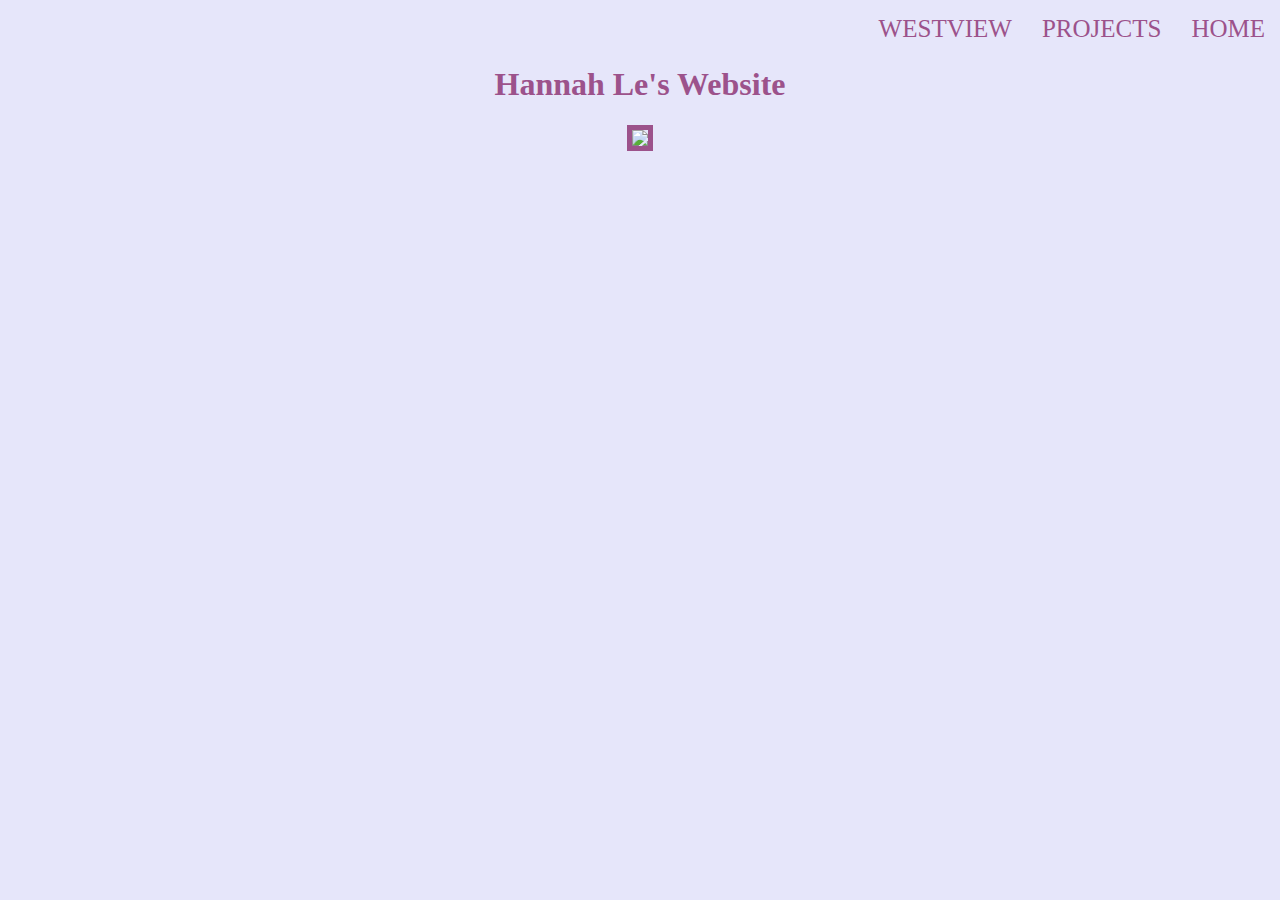
==== index.html @ 33d594ff "Update index.html" ====
<nav>
  <li> <a href="index.html"> HOME </a></li>
  <li> <a href="other.html"> PROJECTS </a></li>
  <li> <a href="https://www.powayusd.com/en-US/Schools/HS/WVHS/Calendars/Schedules/Bell-Schedule" target_blank"> WESTVIEW </a></li>
  
</nav>
<head>
  <h1> Hannah Le's Website <h1>
</head>
<body>
  <h1> Hannah Le's Website <h1>
 <center>
    <img  src="https://static.tvtropes.org/pmwiki/pub/images/pk16.jpg">
    </body>
    
<style>
  nav {
  list-style-type: none;
  position: fixed;
  background-color: lavender;
  width: 100%;
  margin: 0;
  padding: 0;
  top: 0;
  left: 0;
}
li {
  display: inline;
  padding: 10px;
    margin: 5px;
  float: right;
}
a {
  color: #9C528B;
  text-decoration: none;
  font-size: 25px;
  
}

li a:hover {
  background-color: white;
}
h1 {
  color: #9C528B;
  text-align: center;
}
body {
    background-color: lavender;
}
img {
  border: solid #9C528B 5px;
}
    </style>
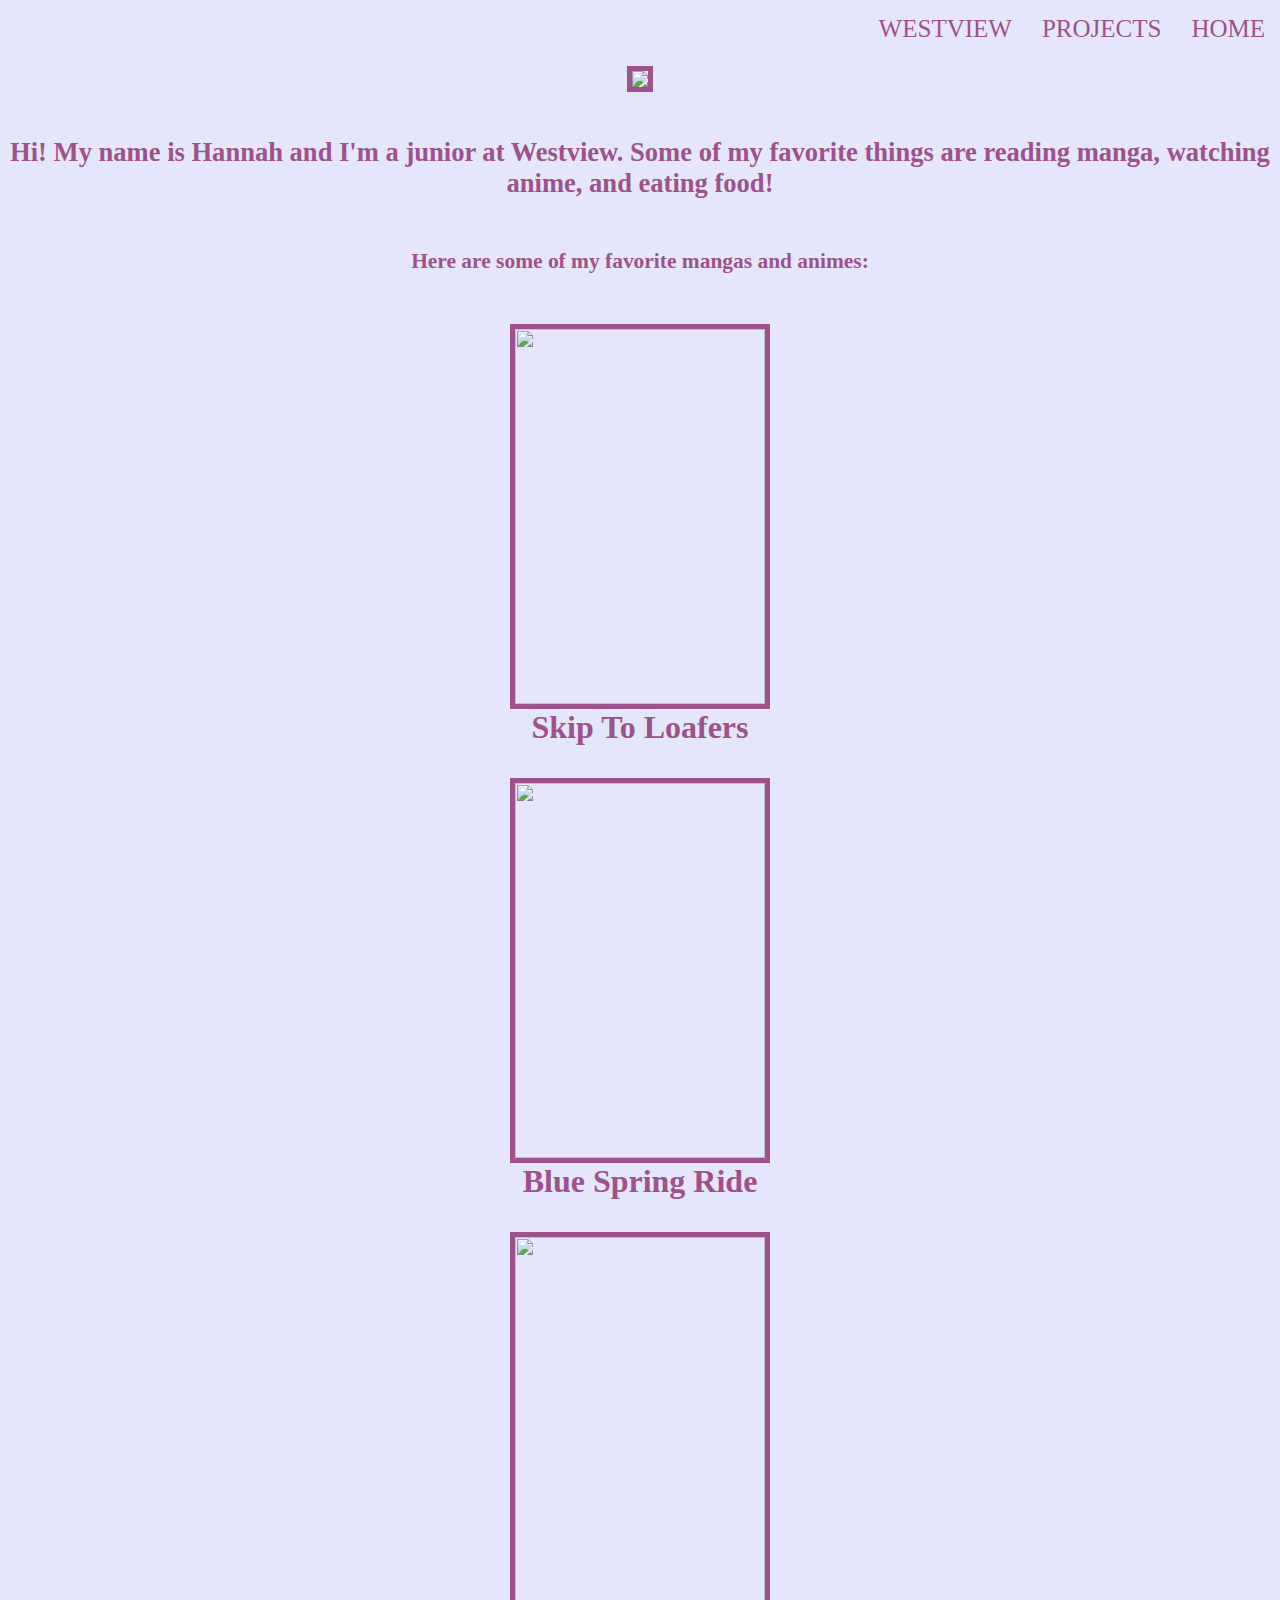
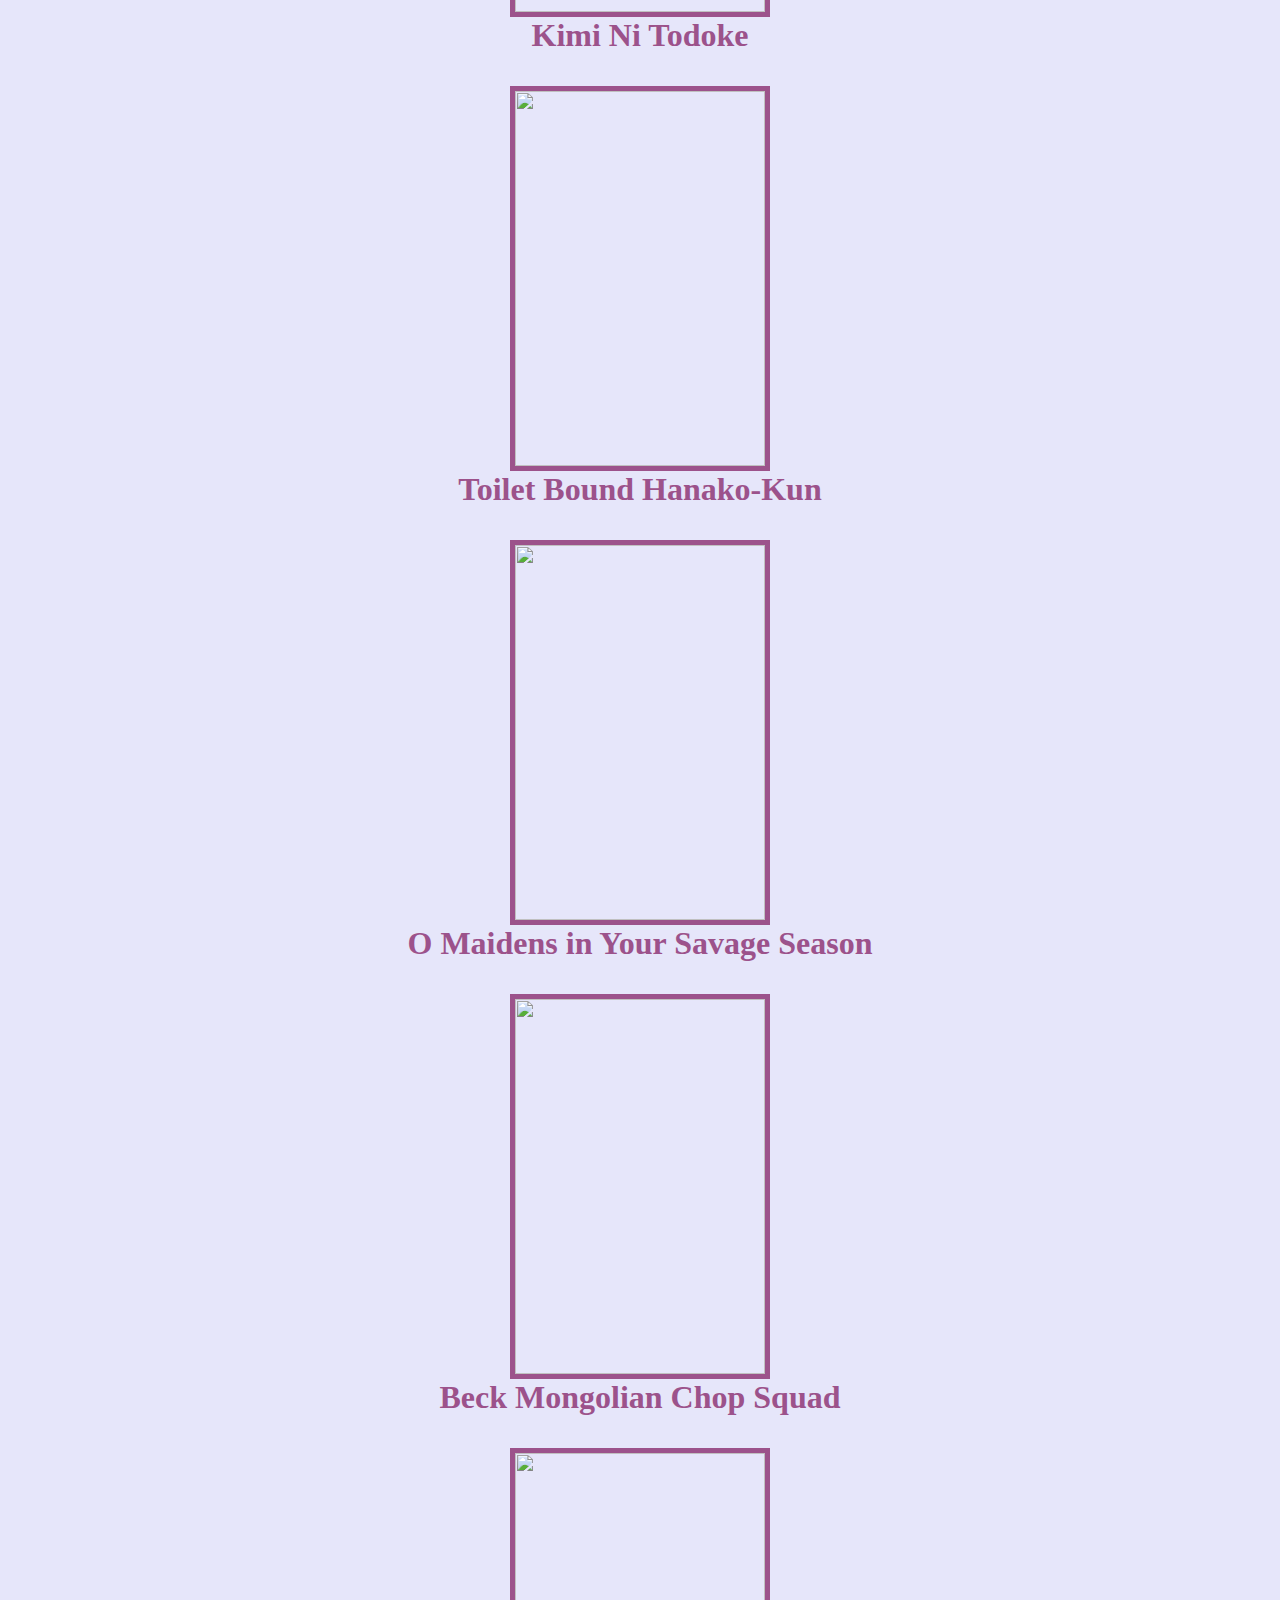
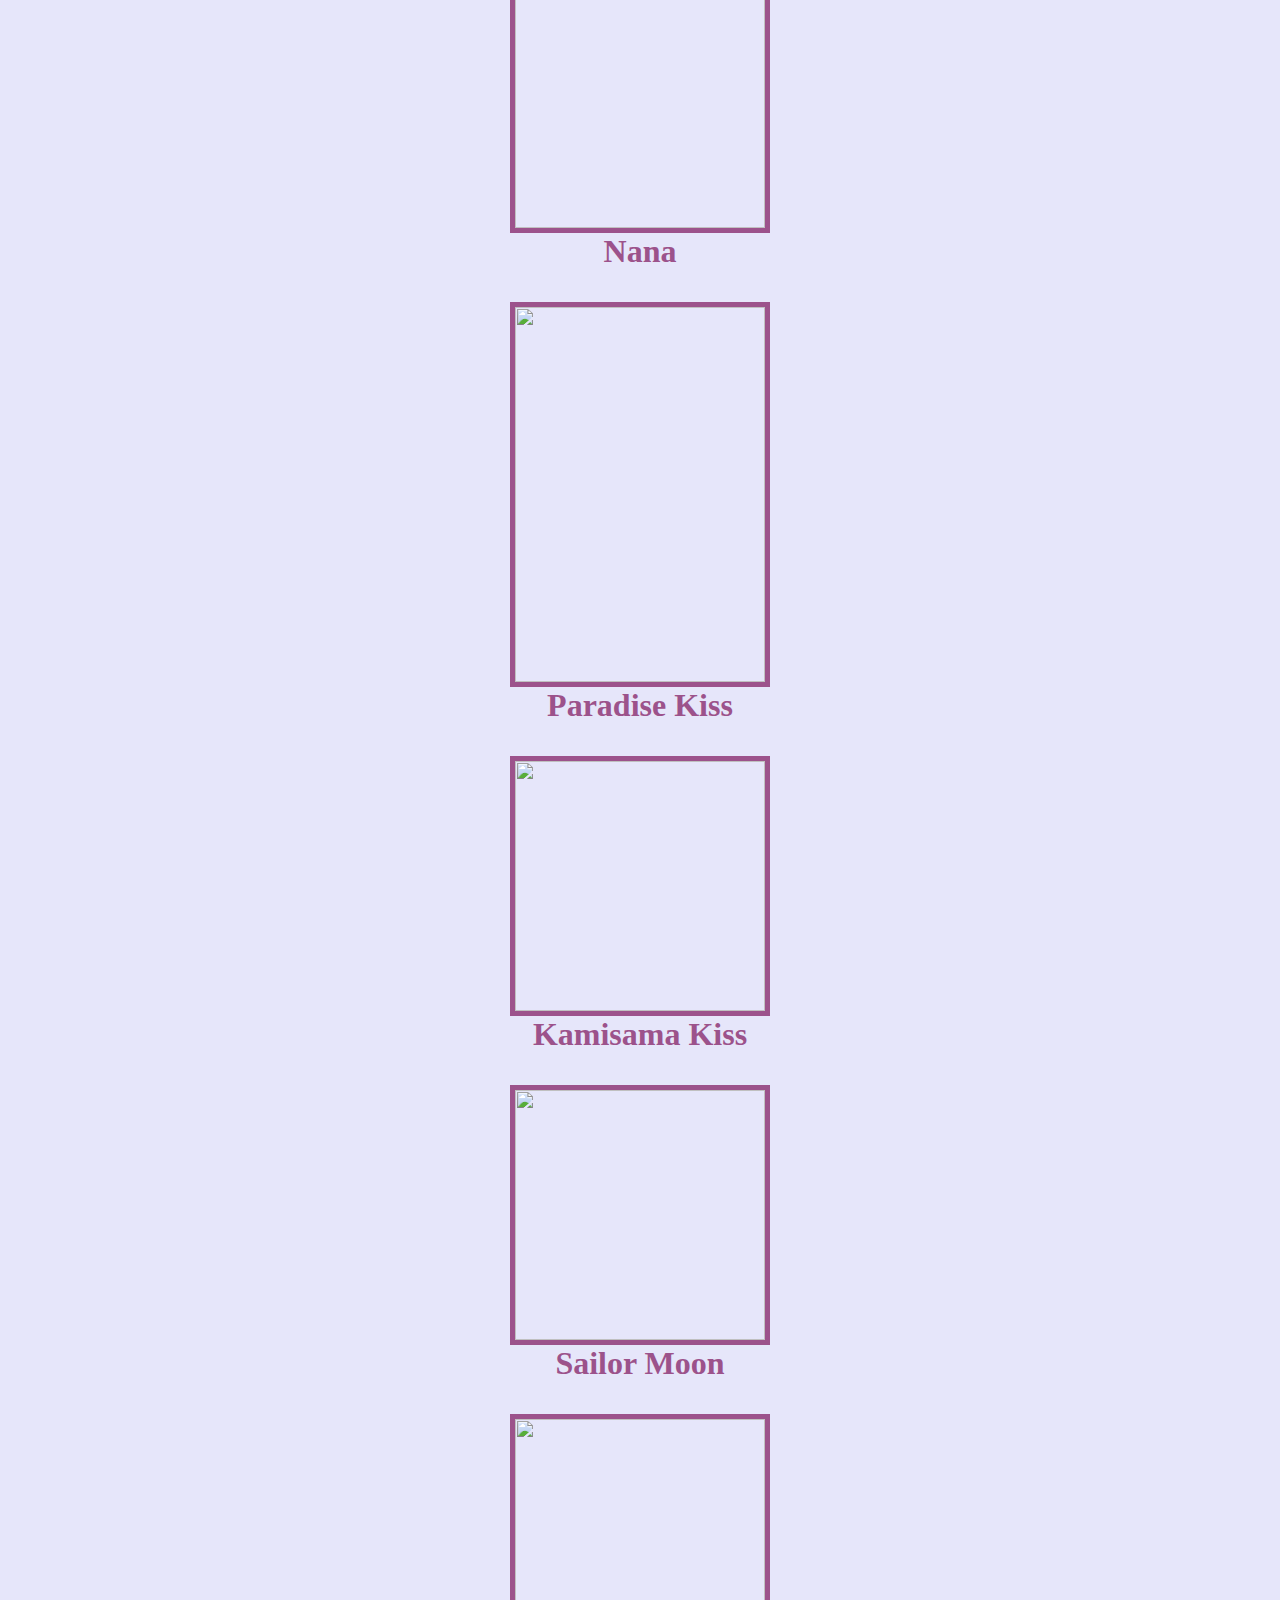
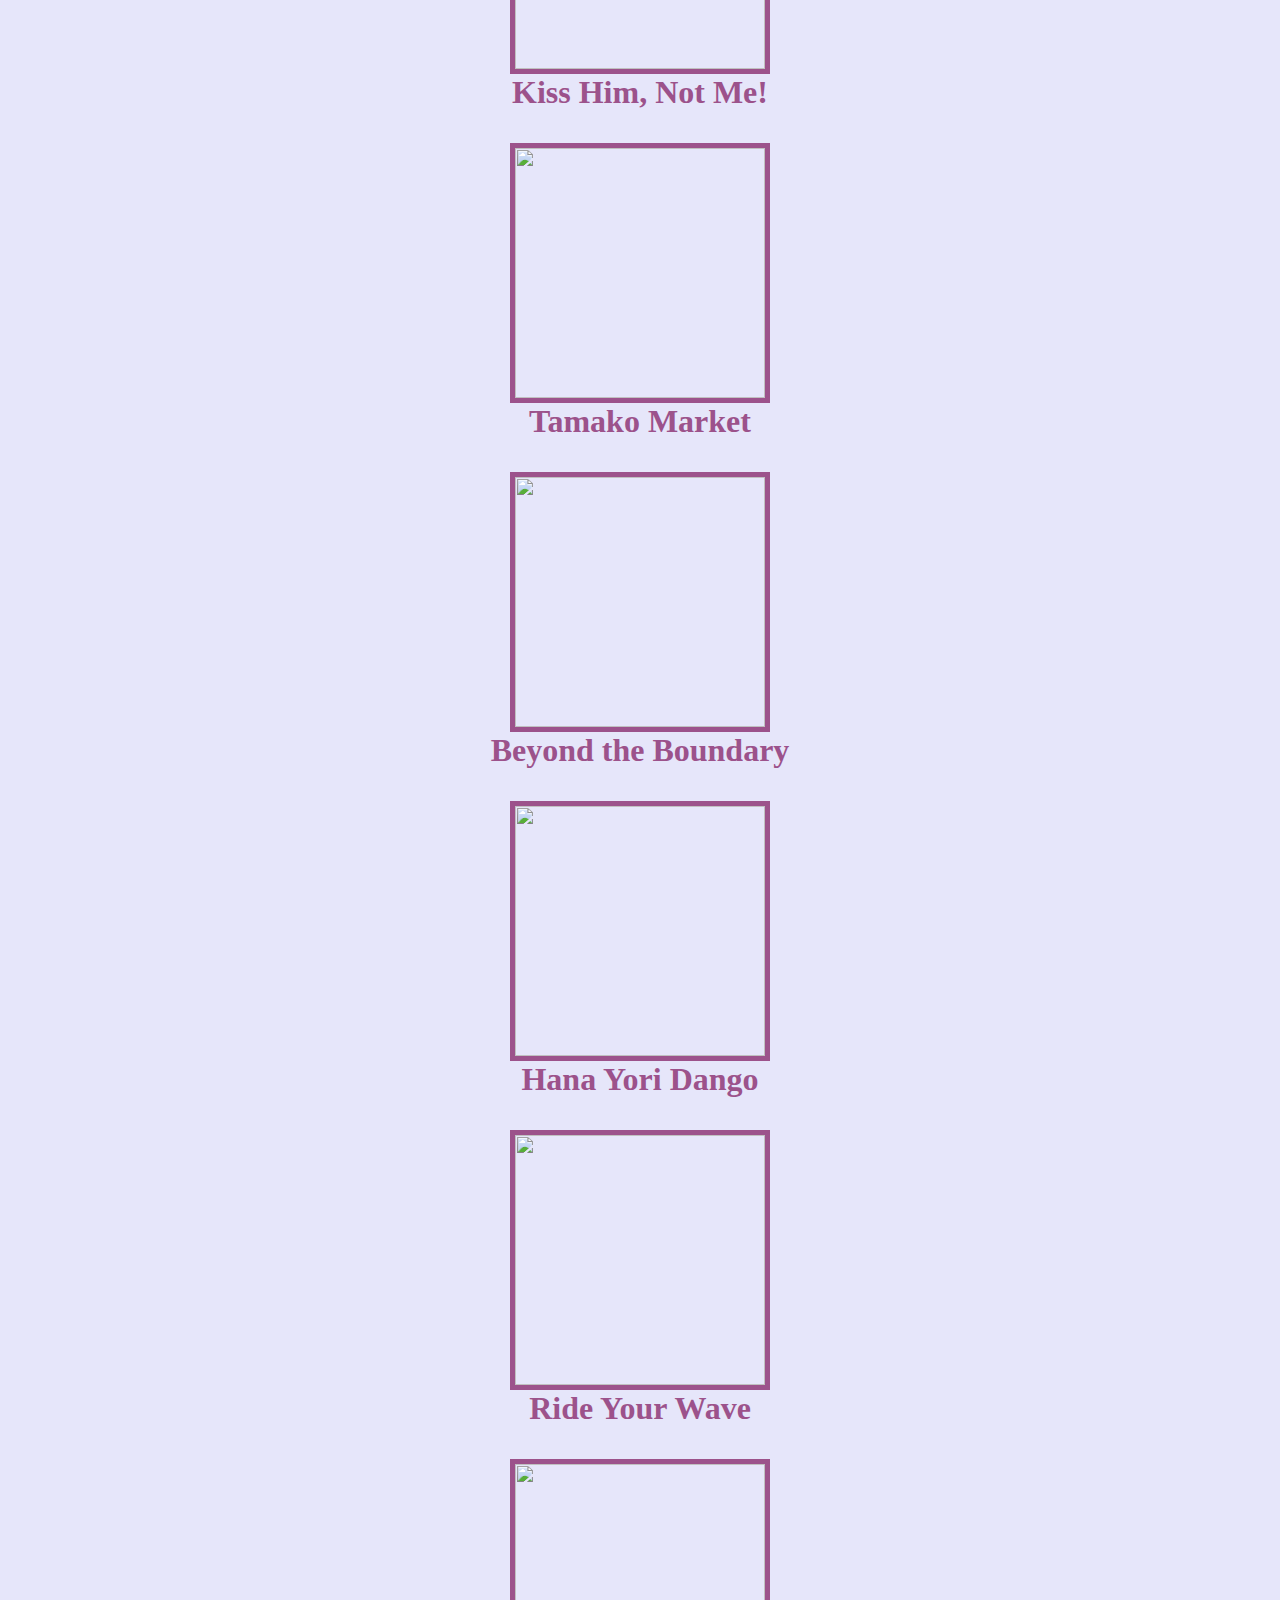
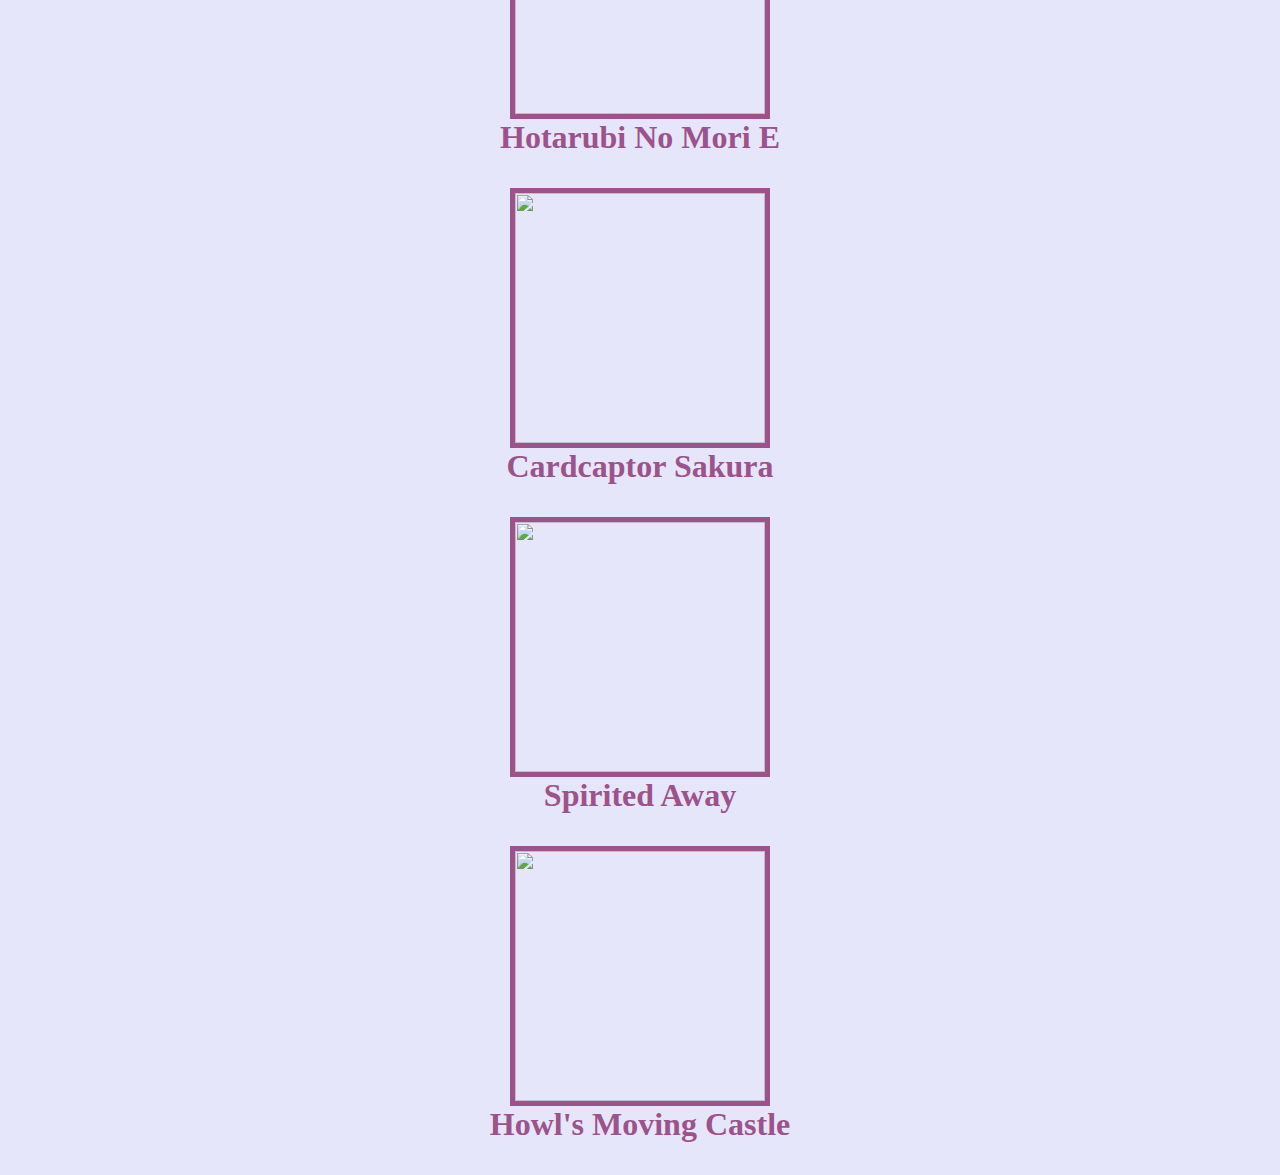
==== commit 0af4cfc9: "Update index.html" ====
--- a/index.html
+++ b/index.html
@@ -1,18 +1,104 @@
 <nav>
   <li> <a href="index.html"> HOME </a></li>
   <li> <a href="other.html"> PROJECTS </a></li>
-  <li> <a href="https://www.powayusd.com/en-US/Schools/HS/WVHS/Calendars/Schedules/Bell-Schedule" target_blank"> WESTVIEW </a></li>
+  <li> <a href="schedule.html"> WESTVIEW </a></li>
   
 </nav>
 <head>
   <h1> Hannah Le's Website <h1>
 </head>
 <body>
-  <h1> Hannah Le's Website <h1>
  <center>
-    <img  src="https://static.tvtropes.org/pmwiki/pub/images/pk16.jpg">
-    </body>
-    
+    <img  src="https://static.tvtropes.org/pmwiki/pub/images/pk16.jpg"  style="border: solid #9C528B 5px">
+   <h5> Hi! My name is Hannah and I'm a junior at Westview. Some of my favorite things are reading manga, watching anime, and eating food! </h5> 
+   <h6> Here are some of my favorite mangas and animes: </h6>
+<figure>
+      <img 
+        src="https://images-na.ssl-images-amazon.com/images/I/81Jzjp1vnRL.jpg" width="250" height="375"/>
+  <figcaption>Skip To Loafers</figcaption>
+   </figure>
+<figure>
+   <img
+src="https://d28hgpri8am2if.cloudfront.net/book_images/onix/cvr9781974708239/ao-haru-ride-vol-13-9781974708239_hr.jpg" width="250" height="375">
+  <figcaption>Blue Spring Ride</figcaption>
+   </figure>
+<figure>
+   <img
+        src="https://images-na.ssl-images-amazon.com/images/I/81OTgFNg4TL.jpg" width="250"height="375">
+  <figcaption>Kimi Ni Todoke</figcaption>
+   </figure>
+<figure>
+   <img
+        src="https://www.rightstufanime.com/images/productImages/9781975316877_manga-toilet-bound-hanako-kun-manga-volume-12-primary.jpg?resizeid=3&resizeh=600&resizew=600" width="250" height="375">
+  <figcaption>Toilet Bound Hanako-Kun</figcaption>
+   </figure>
+<figure>
+   <img 
+        src="https://kodansha.us/wp-content/uploads/2020/12/9781632369178.jpeg" width="250" height="375"/>
+  <figcaption>O Maidens in Your Savage Season </figcaption>
+</figure>
+<figure>
+   <img 
+        src="https://i.gr-assets.com/images/S/compressed.photo.goodreads.com/books/1532154610l/8432753._SY475_.jpg" width="250" height="375"/>
+  <figcaption>Beck Mongolian Chop Squad</figcaption>
+   </figure>
+<figure>
+  <img
+src="https://images-na.ssl-images-amazon.com/images/I/91ys9w5fTIL.jpg" width="250" height="375"/>
+  <figcaption>Nana</figcaption>
+   </figure>
+<figure>
+  <img
+        src="https://i.gr-assets.com/images/S/compressed.photo.goodreads.com/books/1336576584l/3353520.jpg" width="250" height="375"/>
+  <figcaption>Paradise Kiss</figcaption>
+   </figure>
+<figure>
+  <img src="https://pic-bstarstatic.akamaized.net/ugc/1e9c52a68fd6ca8b79c875f2b847f4d596ae6321.png@720w_406h_1e_1c_1f.webp" height="250"/>
+  <figcaption>Kamisama Kiss</figcaption>
+   </figure>
+<figure>
+  <img src="https://mtv.mtvnimages.com/uri/mgid:ao:image:mtv.com:35970?quality=0.8&format=jpg" height="250"/>
+  <figcaption>Sailor Moon</figcaption>
+   </figure>
+<figure>
+  <img src="https://www.anime-internet.com/content/images/2022/01/7eb23a45f1def5b620e1dab587933def.jpg" height="250"/>
+  <figcaption>Kiss Him, Not Me!</figcaption>
+   </figure>
+<figure>
+  <img src="http://4.bp.blogspot.com/-gityBMRrEOY/UWASp5eOhDI/AAAAAAAAHR4/wKw3uPbBt-c/s1600/Tamako-Market-Tamako-Cast.jpg" height="250"/>
+  <figcaption>Tamako Market</figcaption>
+  </figure>
+<figure>
+  <img src="https://static1.cbrimages.com/wordpress/wp-content/uploads/2019/12/Featured-Image-anime-to-watch-like-beyond-the-boundary.jpg" height="250"/>
+  <figcaption>Beyond the Boundary</figcaption>
+  </figure>
+<figure>
+  <img src="https://asianaddictsanonymous.files.wordpress.com/2015/08/hana-yori-dango.jpg" height="250"/>
+  <figcaption>Hana Yori Dango</figcaption>
+   </figure>
+<figure>
+  <img src="https://ca-times.brightspotcdn.com/dims4/default/287ccc3/2147483647/strip/true/crop/3035x1707+0+221/resize/1200x675!/quality/90/?url=https%3A%2F%2Fcalifornia-times-brightspot.s3.amazonaws.com%2F1b%2Fb4%2F1d58fb034973954140816113a80a%2Fla-photos-handouts-la-ca-ride-your-wave-movie-289.JPG" height="250"/>
+  <figcaption>Ride Your Wave</figcaption>
+   </figure>
+<figure>
+  <img src="https://theoddapple.com/wp-content/uploads/2020/08/Into-the-Forest-of-Fireflies-Light-Hotarubi-no-Mori-e-2011-kiss-1024x576.jpg" height="250"/>
+  <figcaption>Hotarubi No Mori E</figcaption>
+   </figure>
+<figure>
+  <img src="https://www.denofgeek.com/wp-content/uploads/2020/06/Cardcaptor-Sakura-Manga.png?w=1024" height="250"/>
+  <figcaption>Cardcaptor Sakura</figcaption>
+   </figure>
+<figure>
+  <img src="https://m.media-amazon.com/images/M/MV5BMjE1Mjk2MTcwNV5BMl5BanBnXkFtZTgwNTc1MTMyMDE@._V1_.jpg" height="250"/>
+  <figcaption>Spirited Away</figcaption>
+   </figure>
+<figure>
+  <img src="https://i0.wp.com/thespool.net/wp-content/uploads/2019/04/howl-2.jpg?fit=1920%2C1080&ssl=1" height="250"/>
+  <figcaption>Howl's Moving Castle</figcaption>
+   </figure>
+    </center>
+   </body>
+      
 <style>
   nav {
   list-style-type: none;
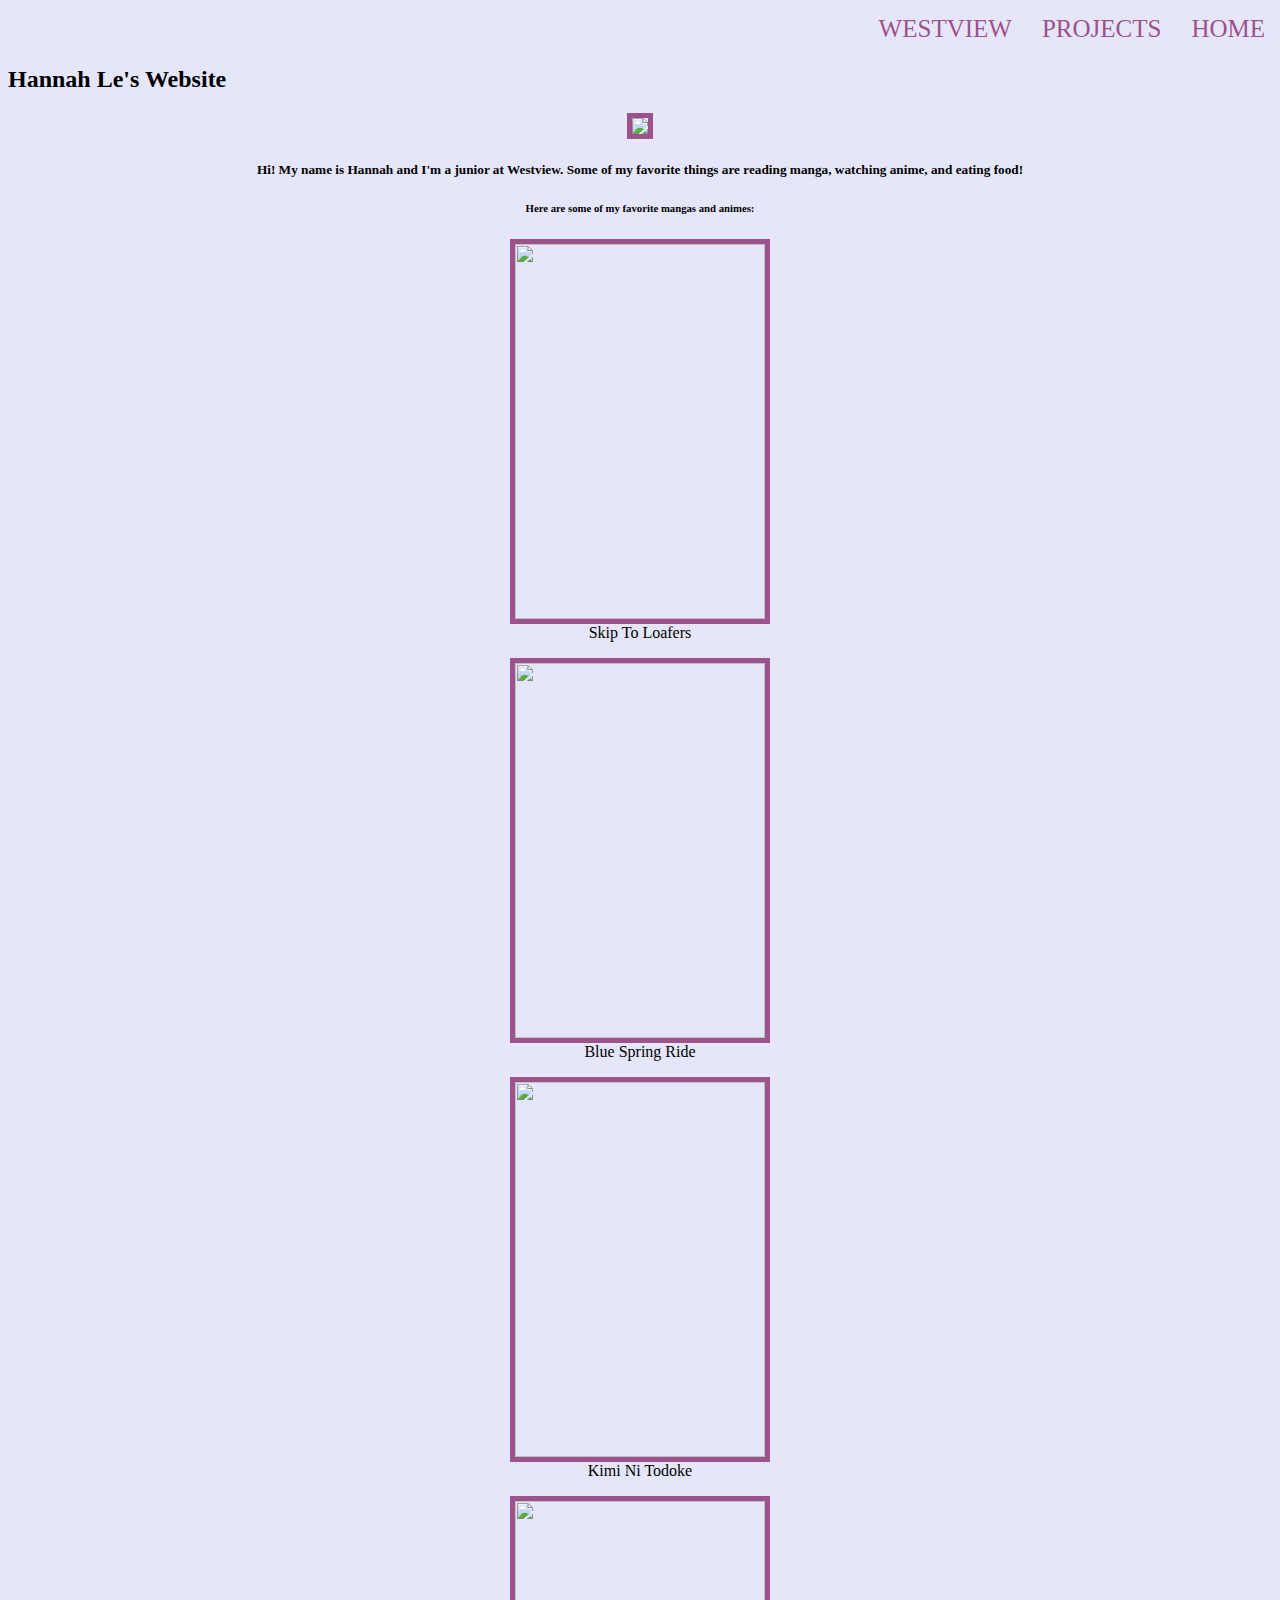
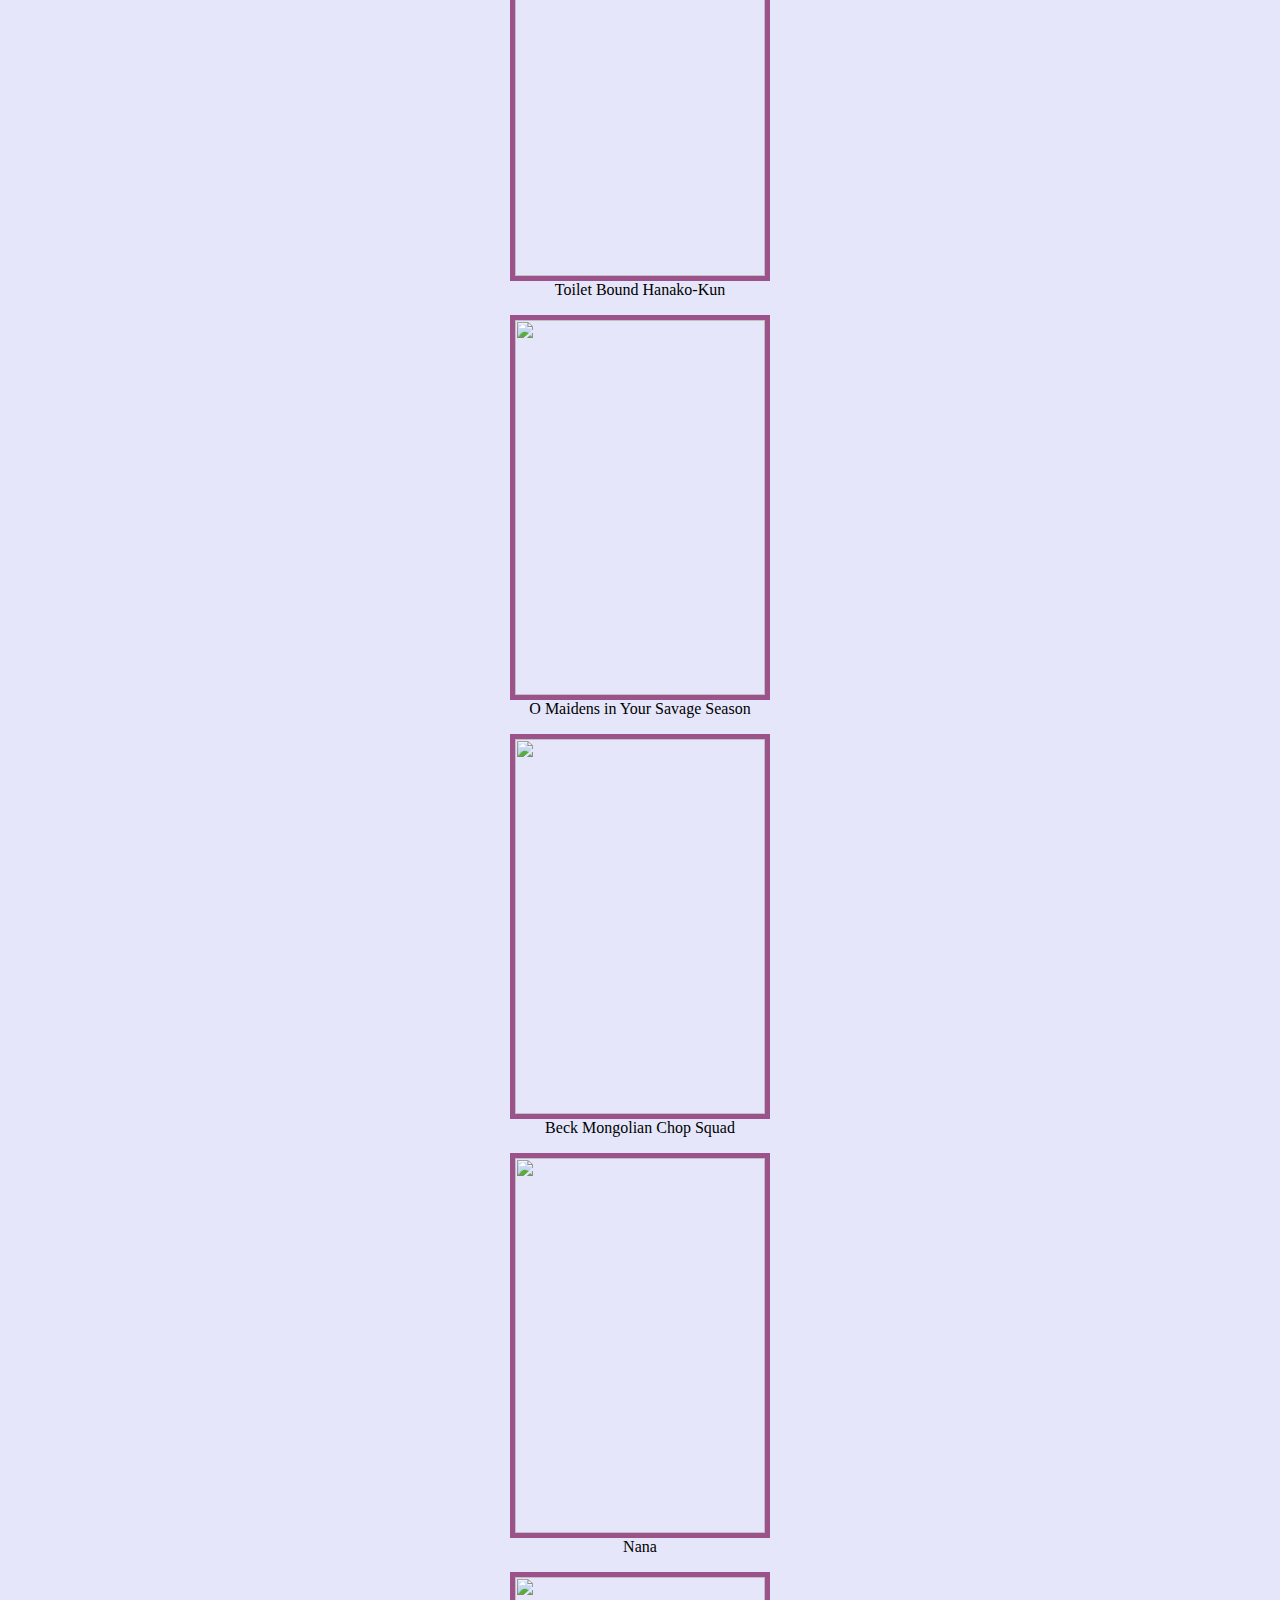
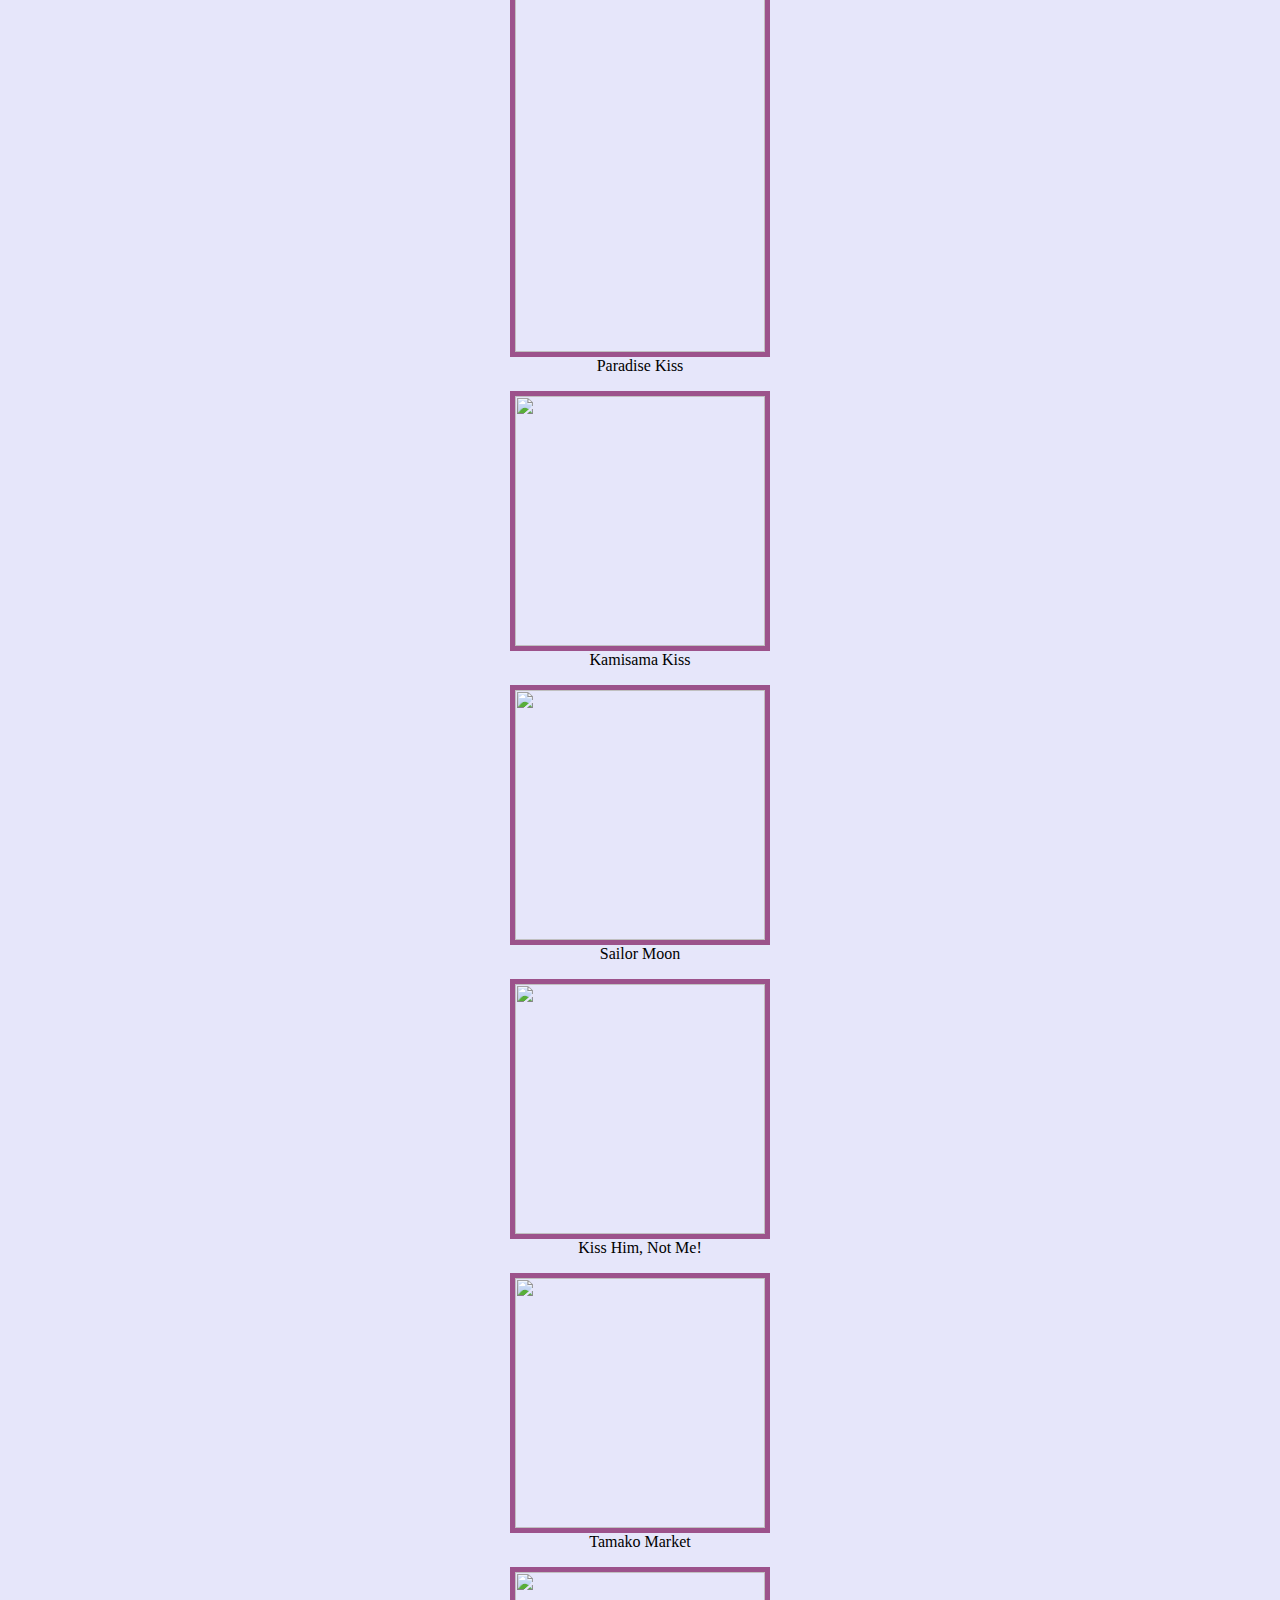
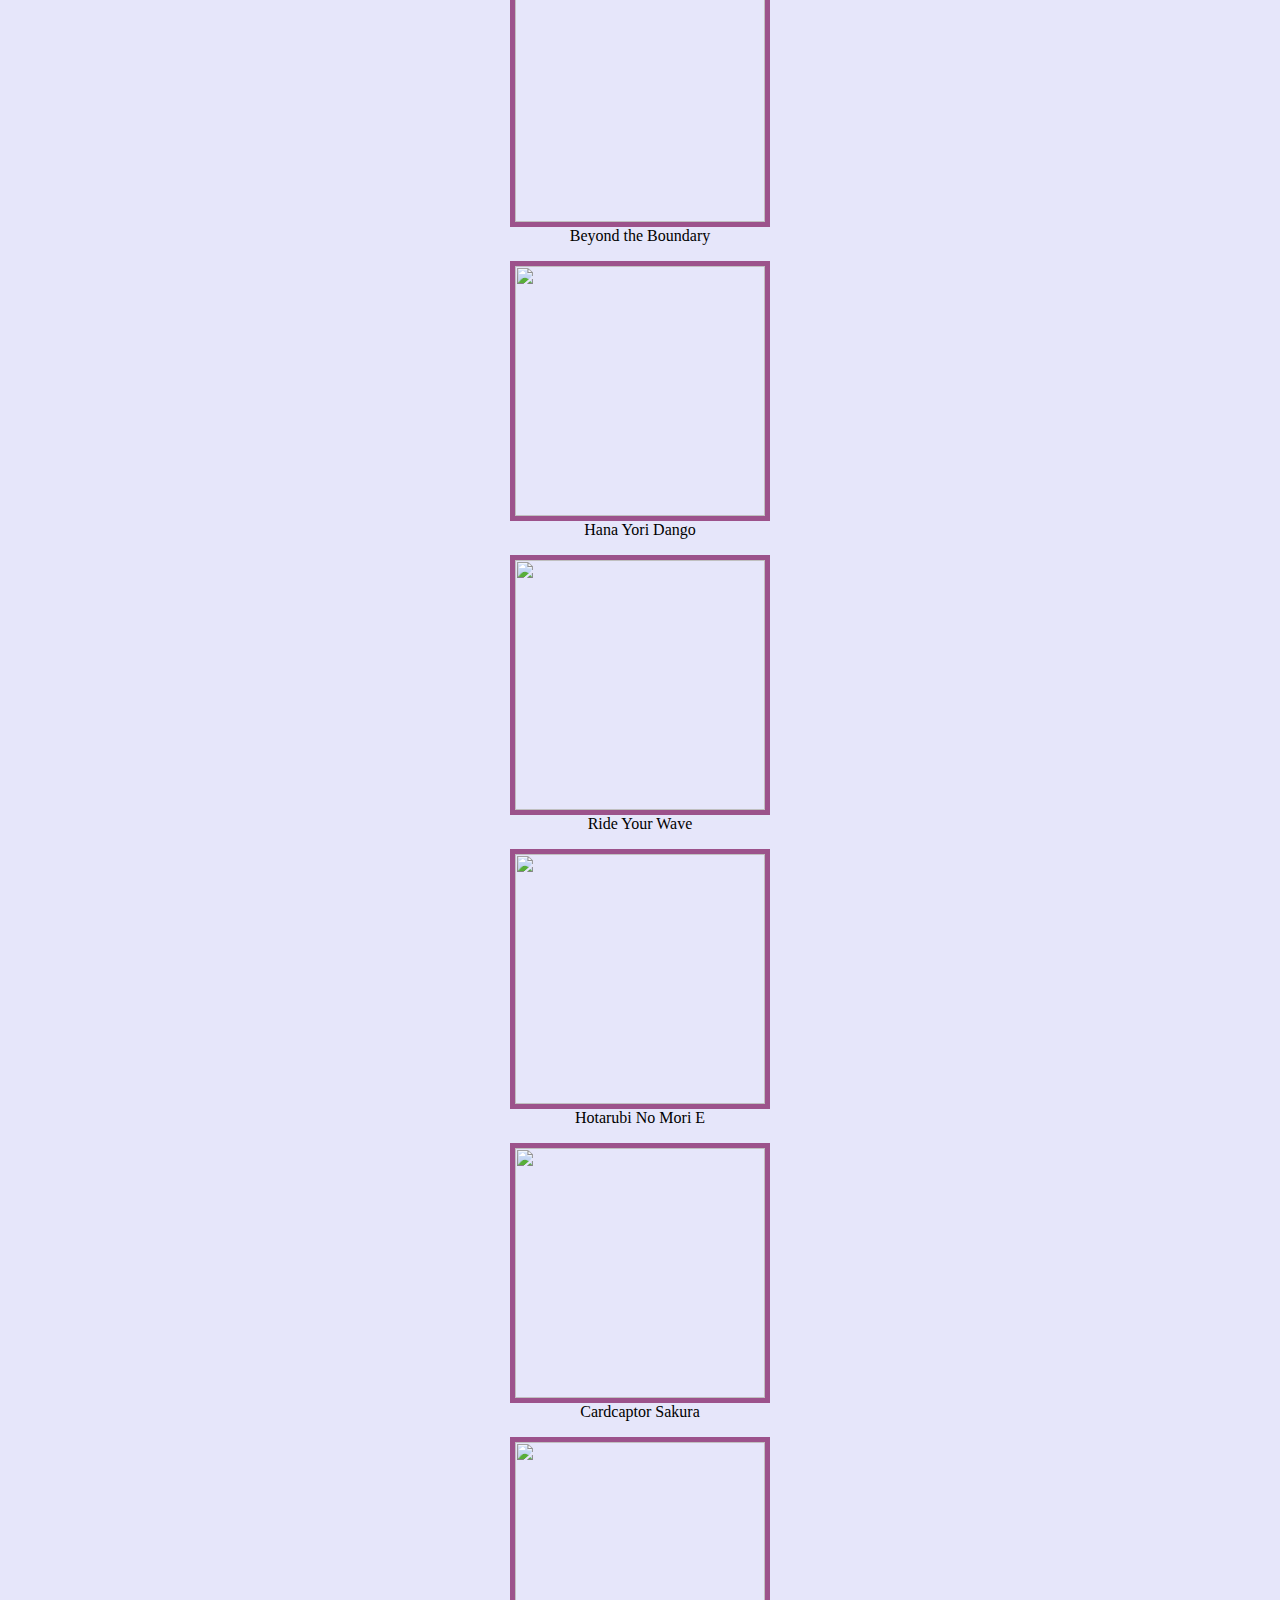
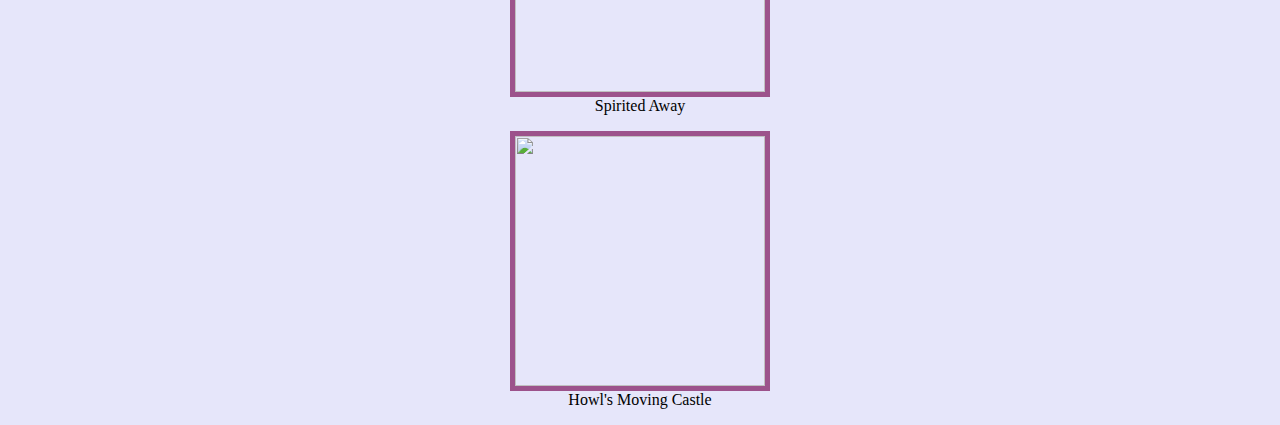
==== commit 115eab4c: "Update index.html" ====
--- a/index.html
+++ b/index.html
@@ -6,6 +6,7 @@
 </nav>
 <head>
   <h1> Hannah Le's Website <h1>
+    <h2> Hannah Le's Website </h2>
 </head>
 <body>
  <center>
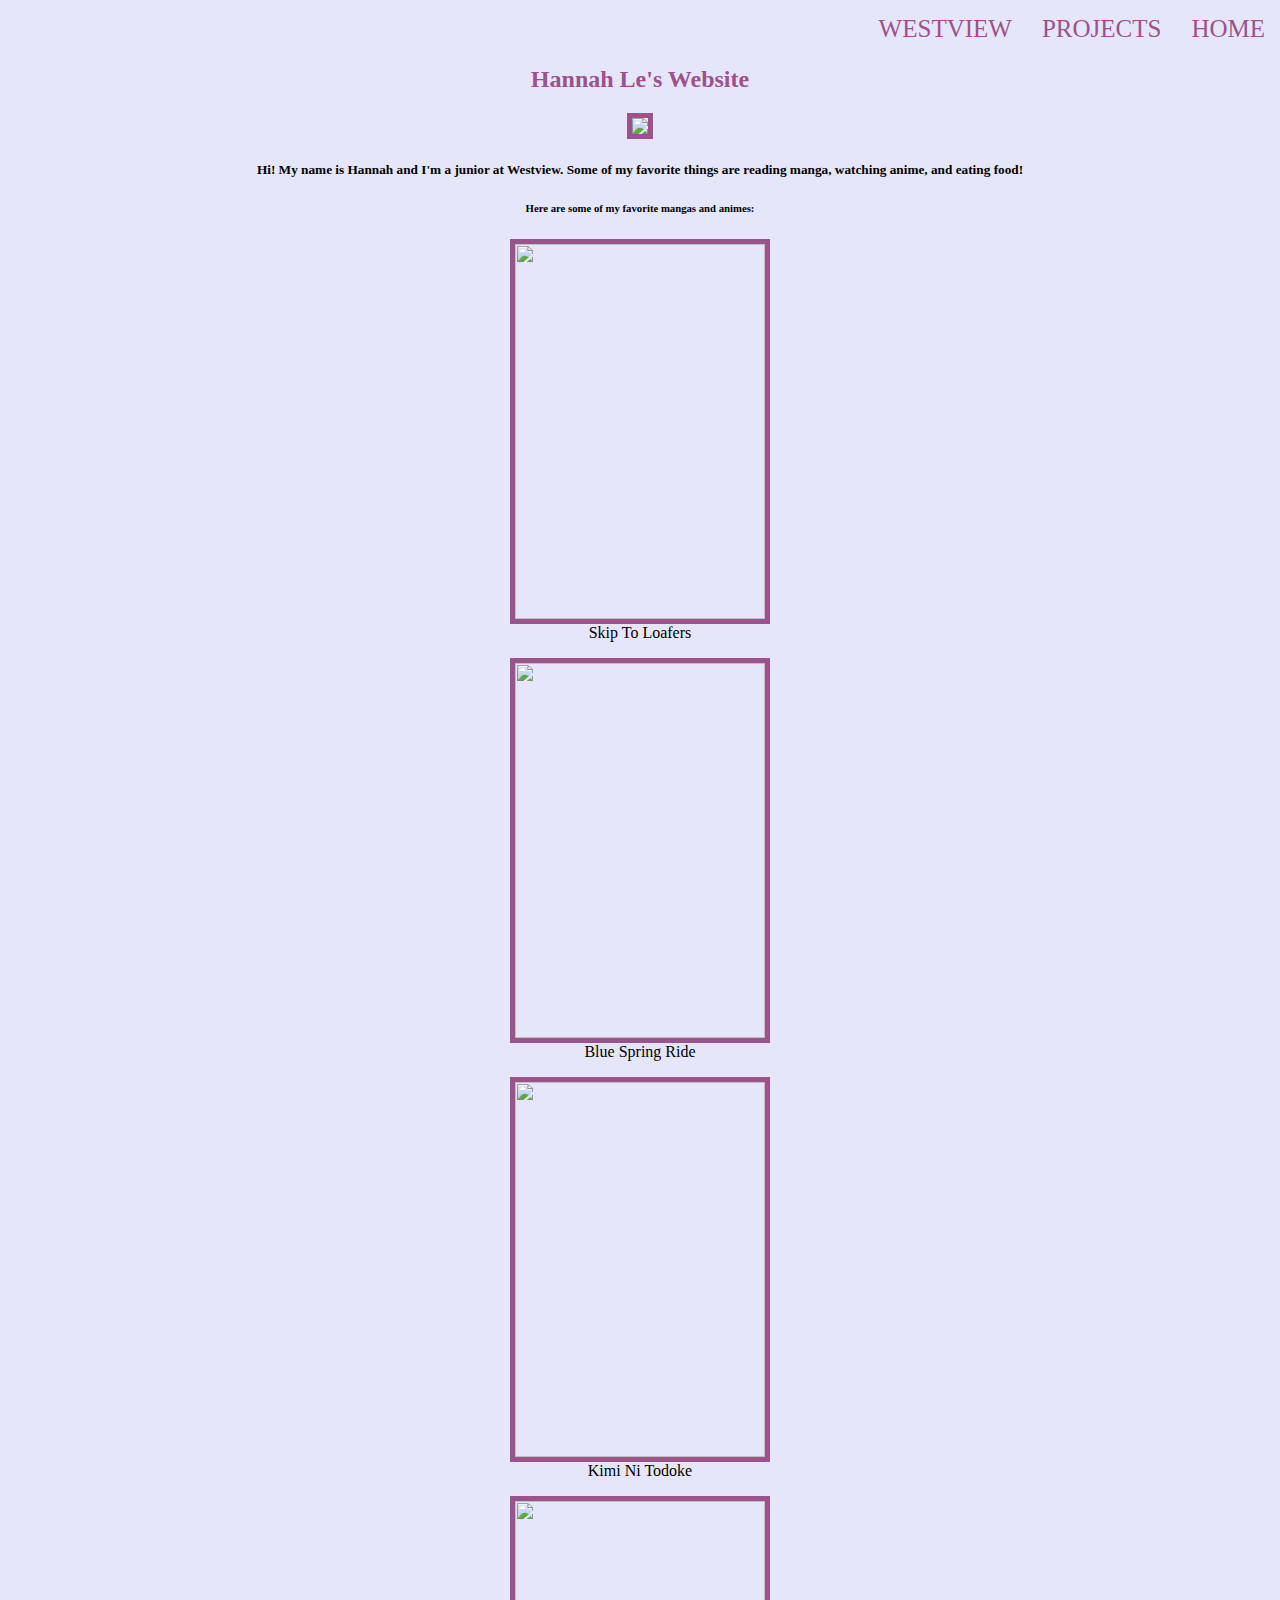
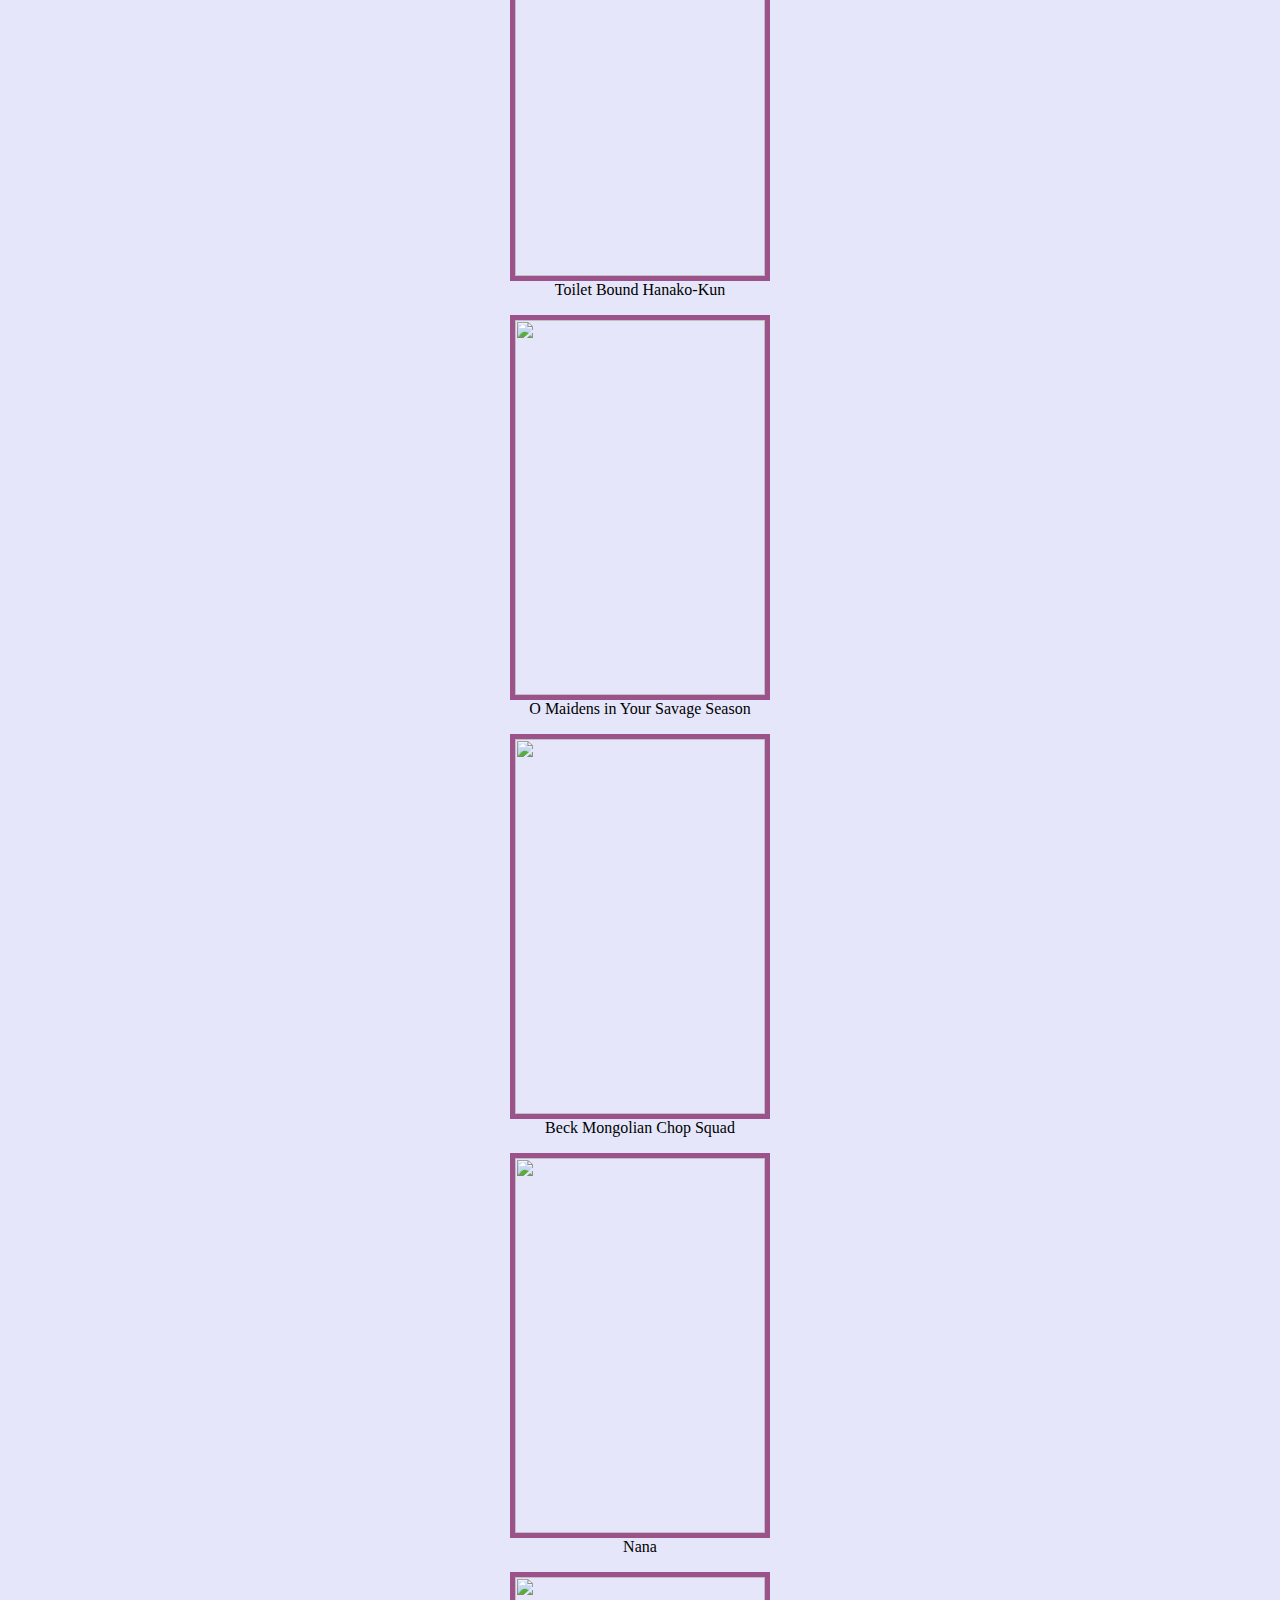
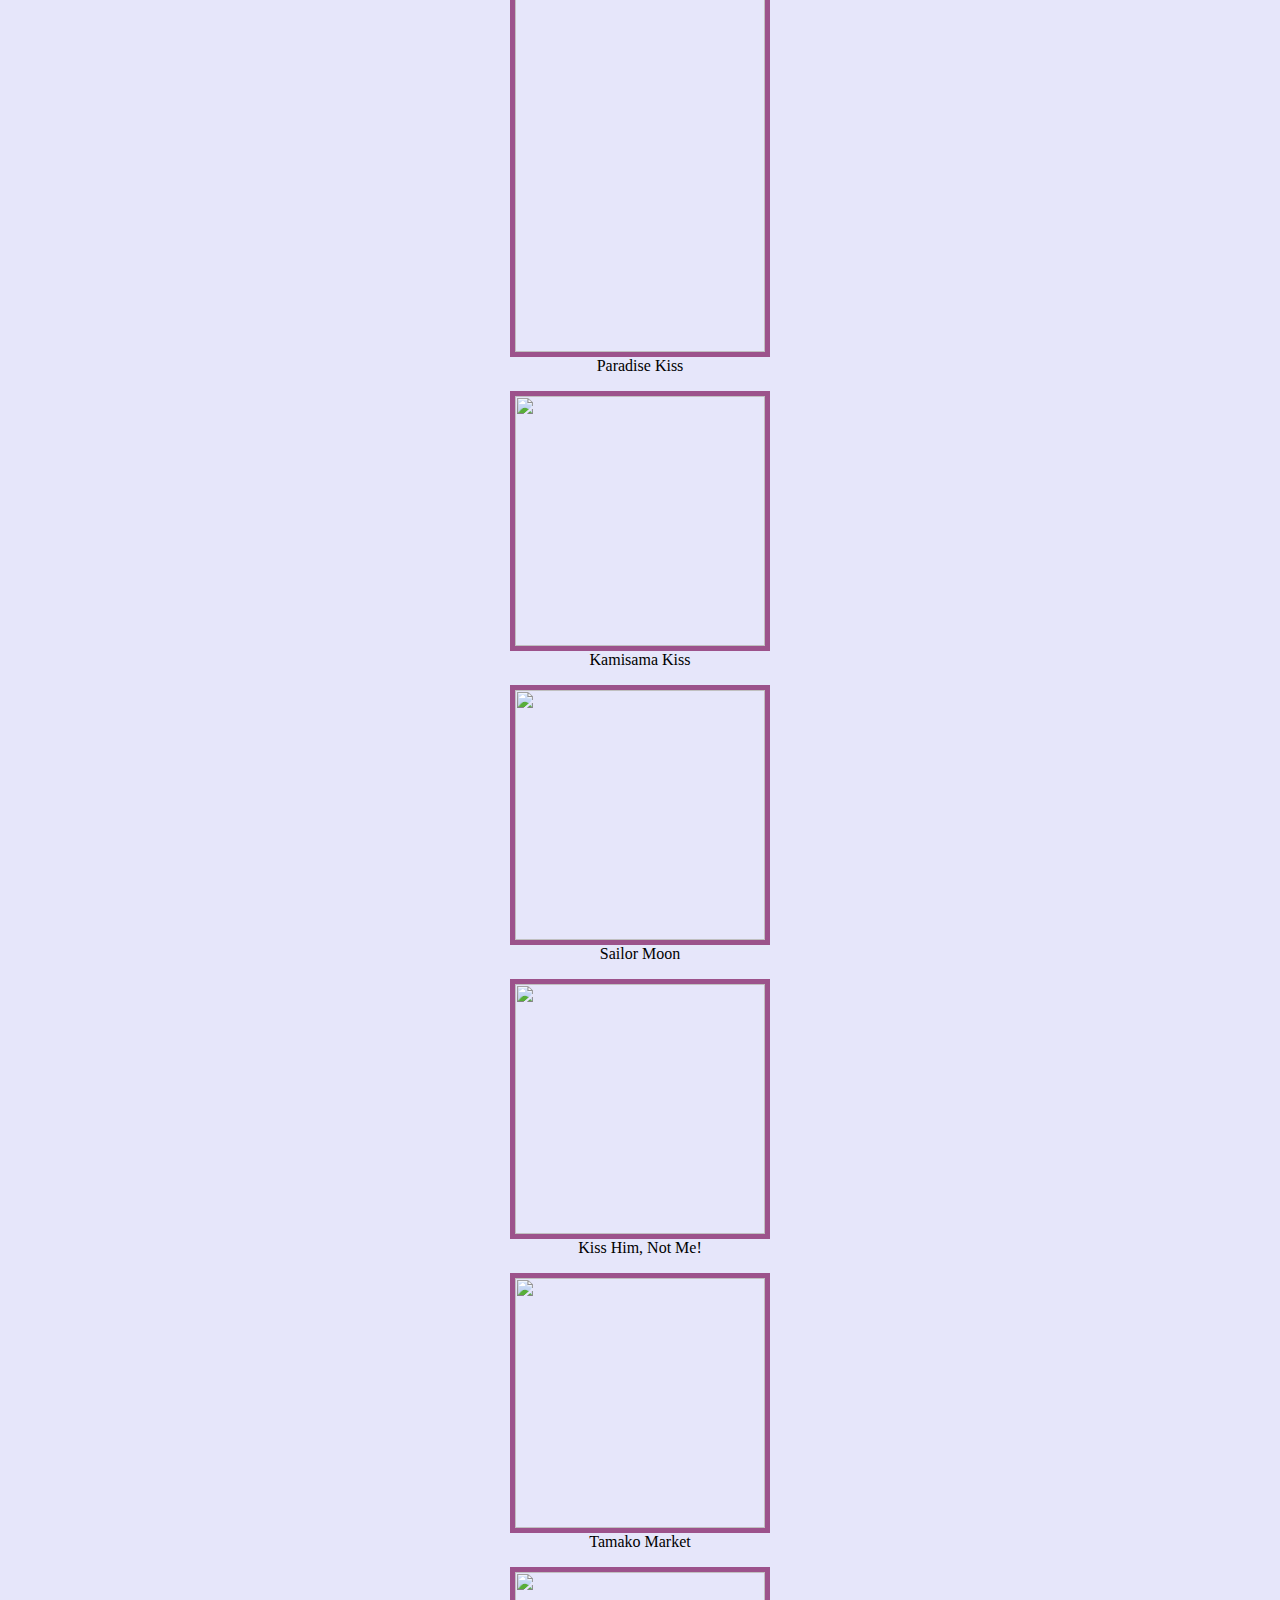
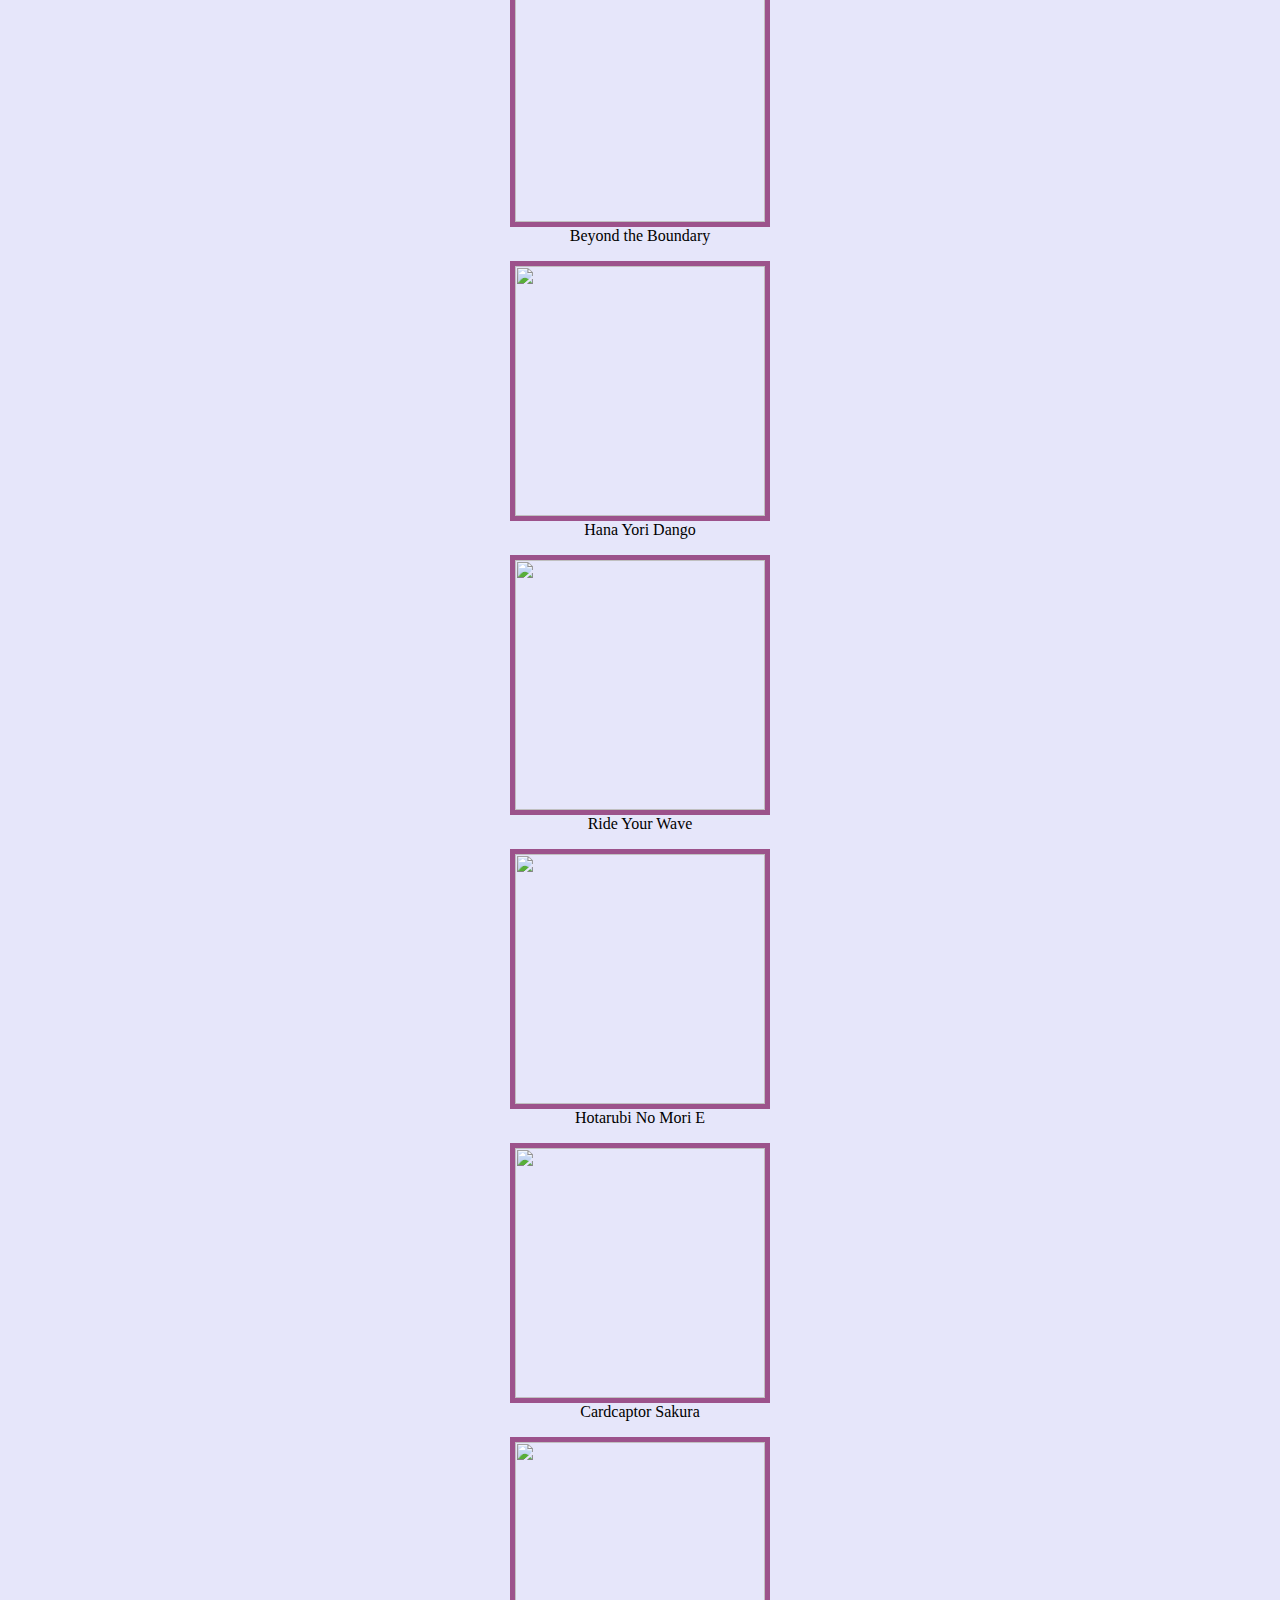
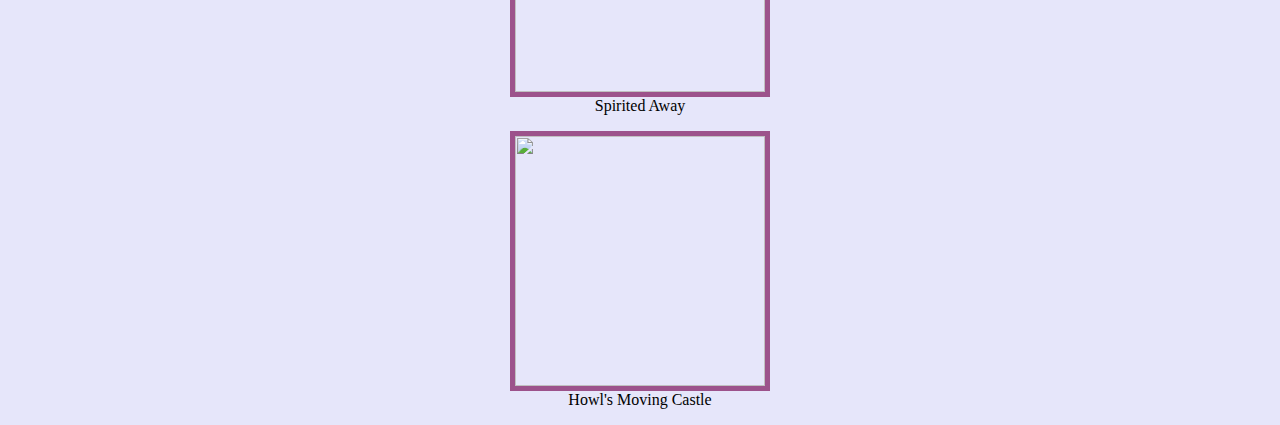
==== commit 102cdecb: "Update index.html" ====
--- a/index.html
+++ b/index.html
@@ -127,7 +127,7 @@
 li a:hover {
   background-color: white;
 }
-h1 {
+h2 {
   color: #9C528B;
   text-align: center;
 }
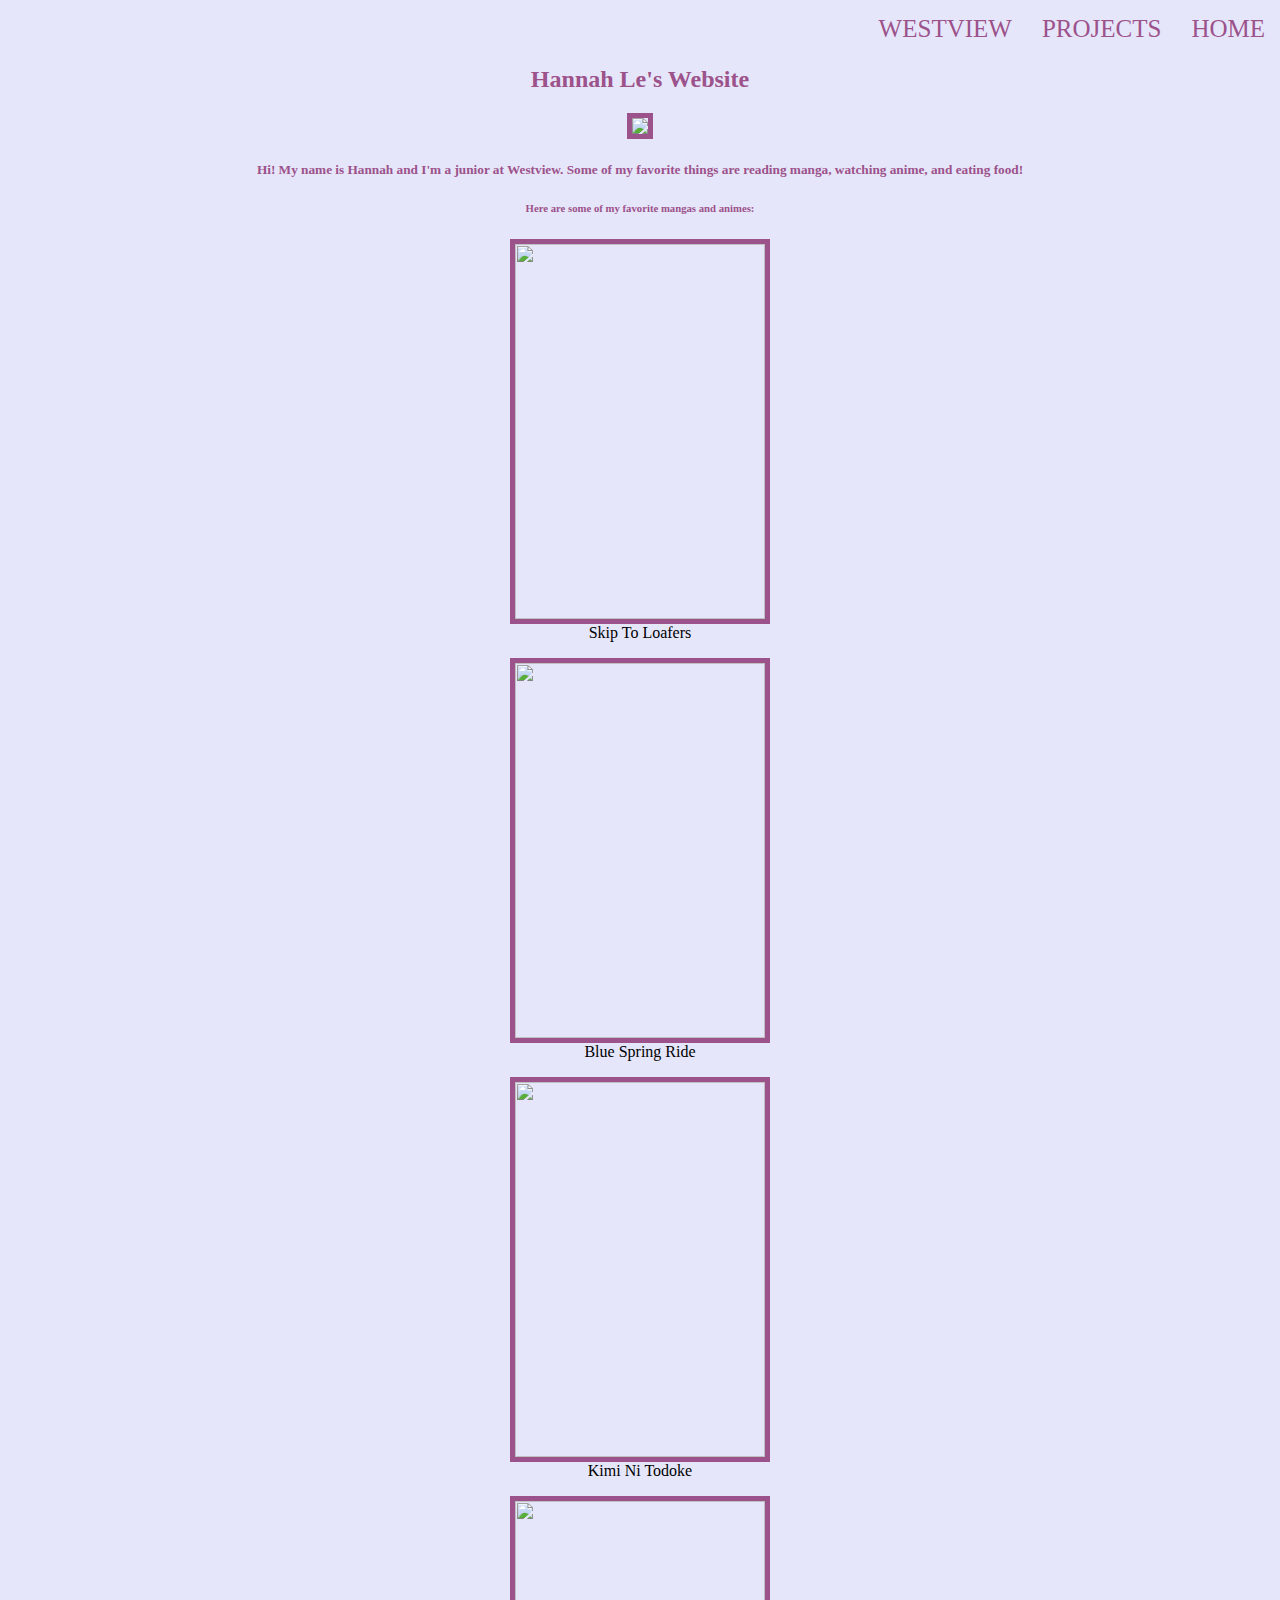
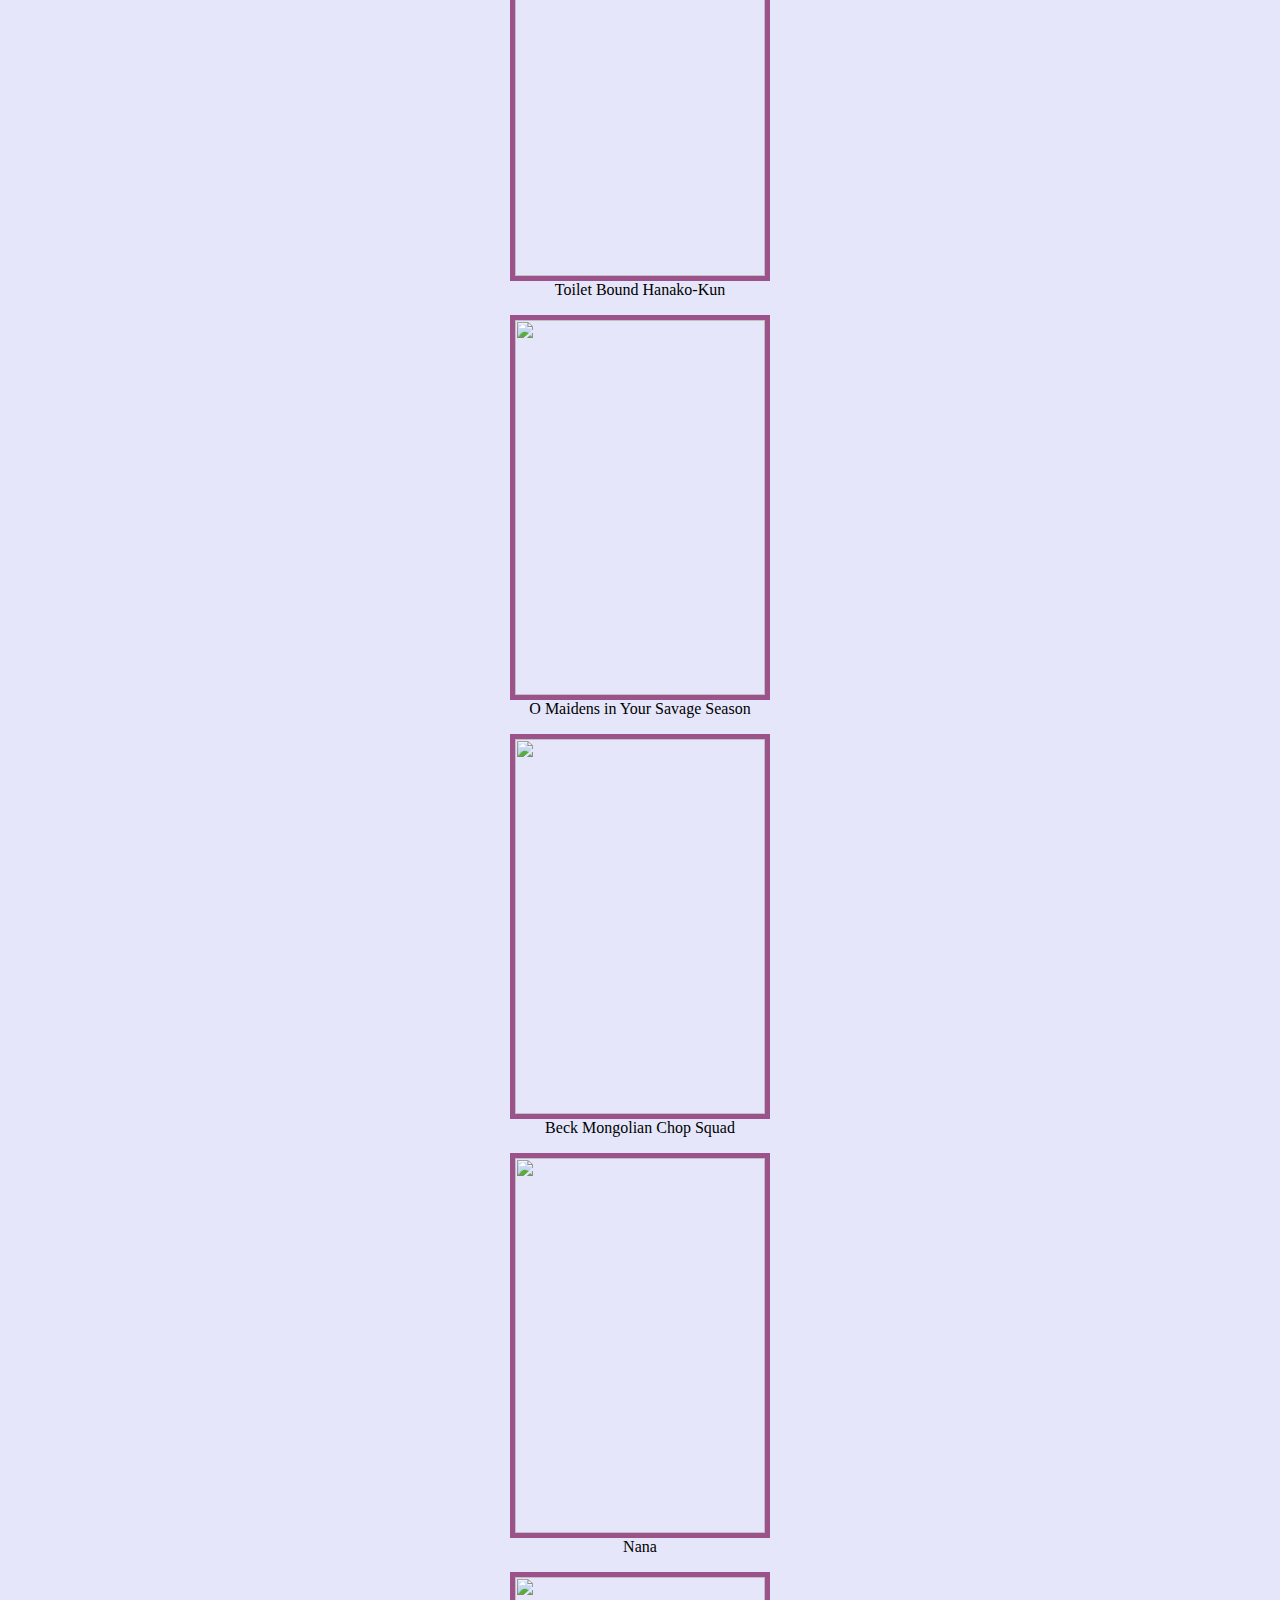
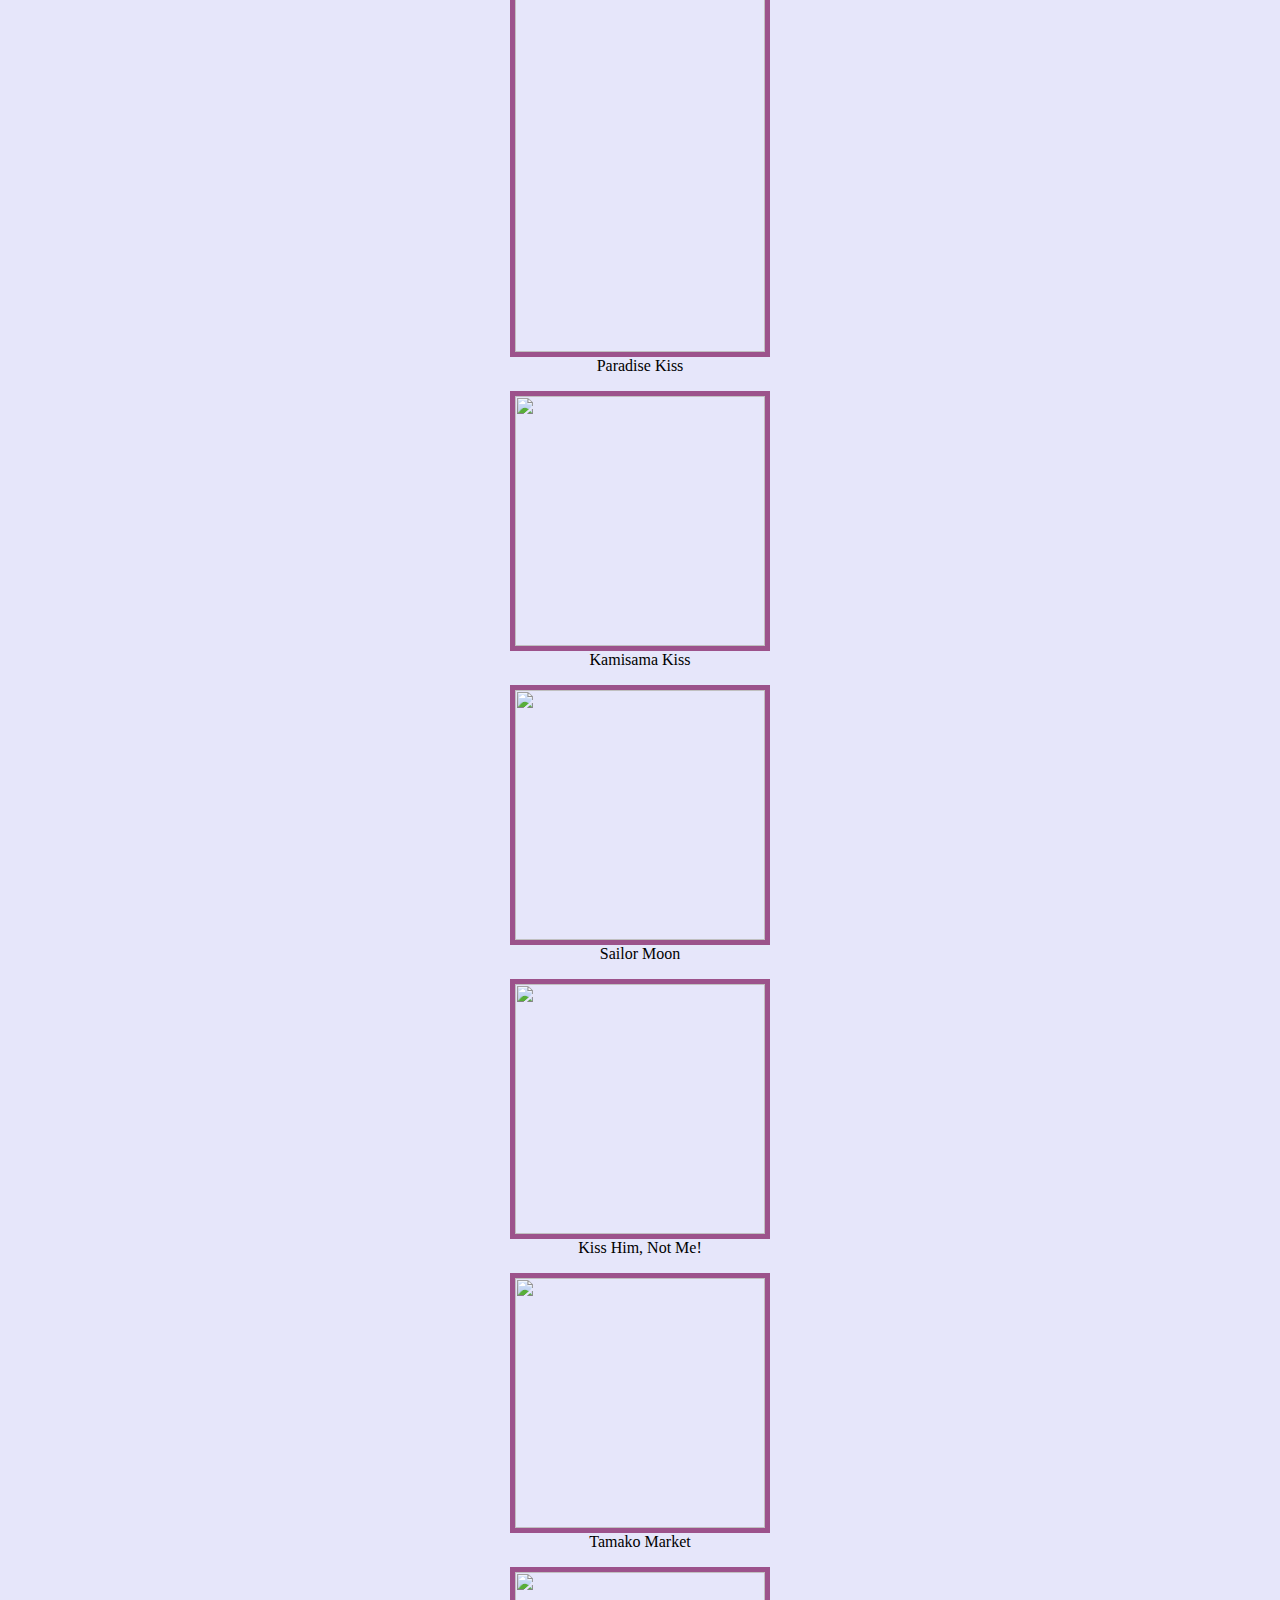
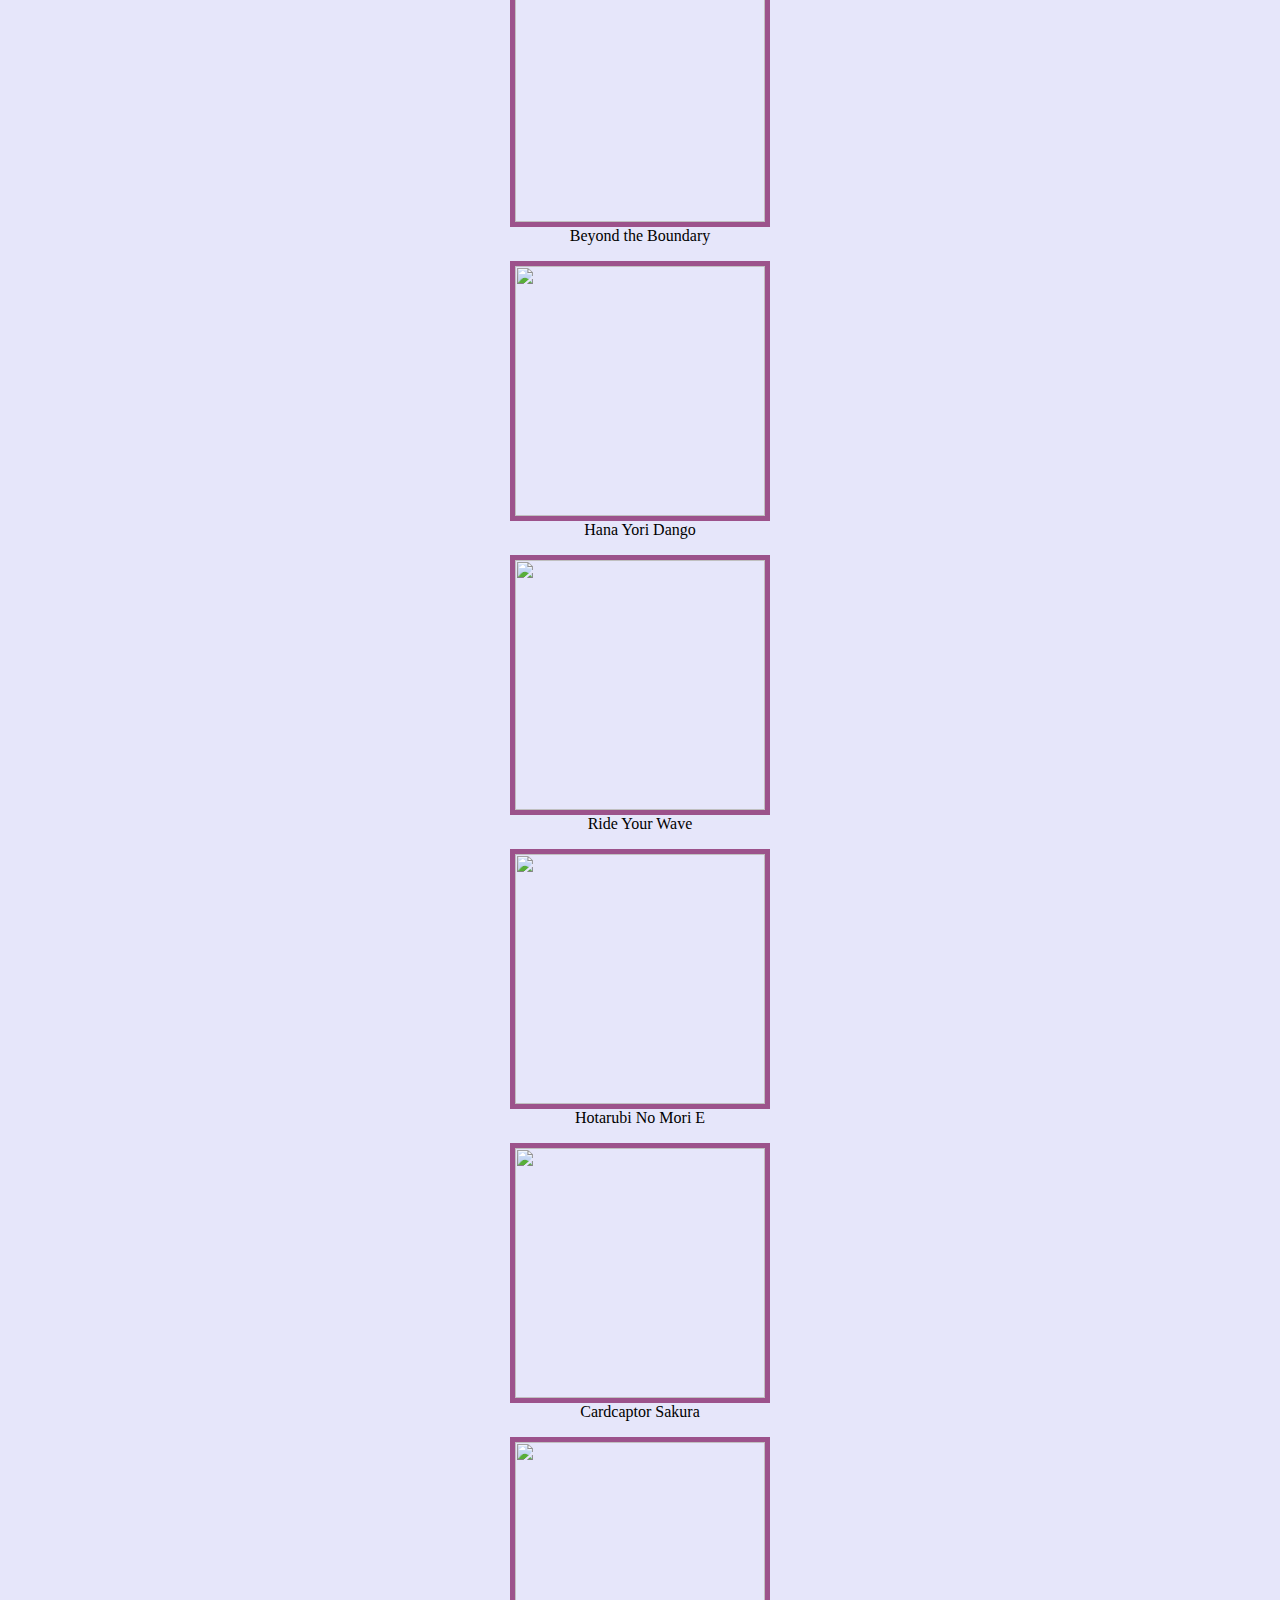
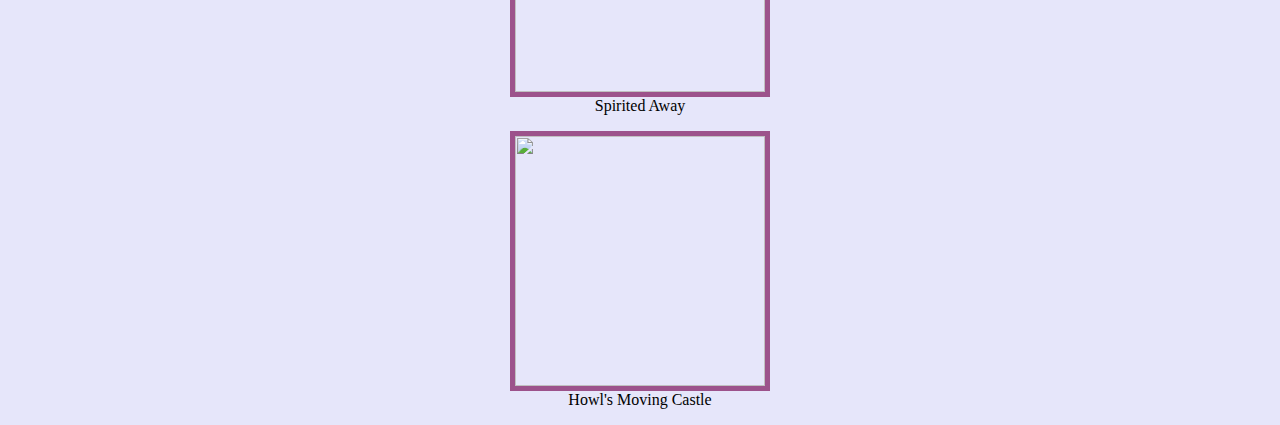
==== commit 96b3815d: "Update index.html" ====
--- a/index.html
+++ b/index.html
@@ -131,10 +131,21 @@
   color: #9C528B;
   text-align: center;
 }
+h5 {
+  color: #9C528B;
+  text-align: center;
+}
+h6 {
+  color: #9C528B;
+  text-align: center;
+}
 body {
     background-color: lavender;
 }
 img {
   border: solid #9C528B 5px;
+figcaption{
+  color: #9C528B;
+  text-align: center;
 }
     </style>
